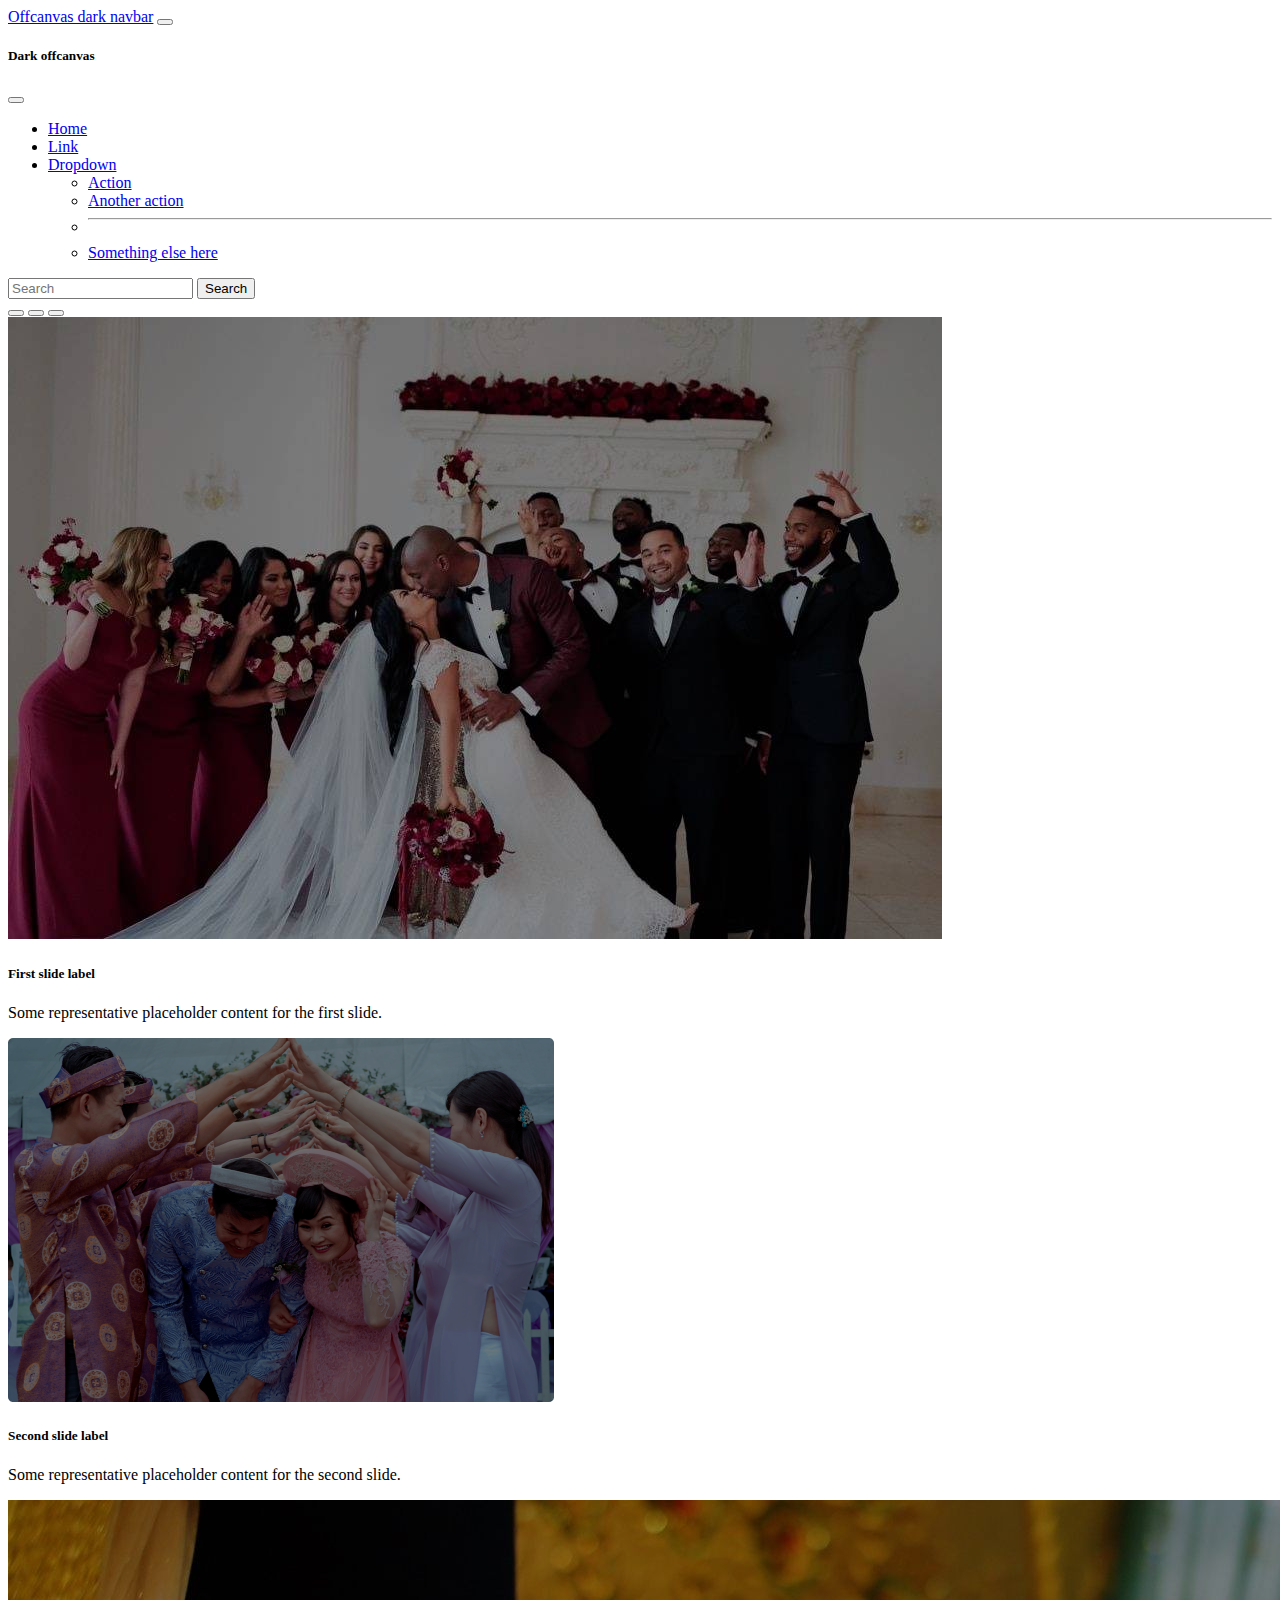
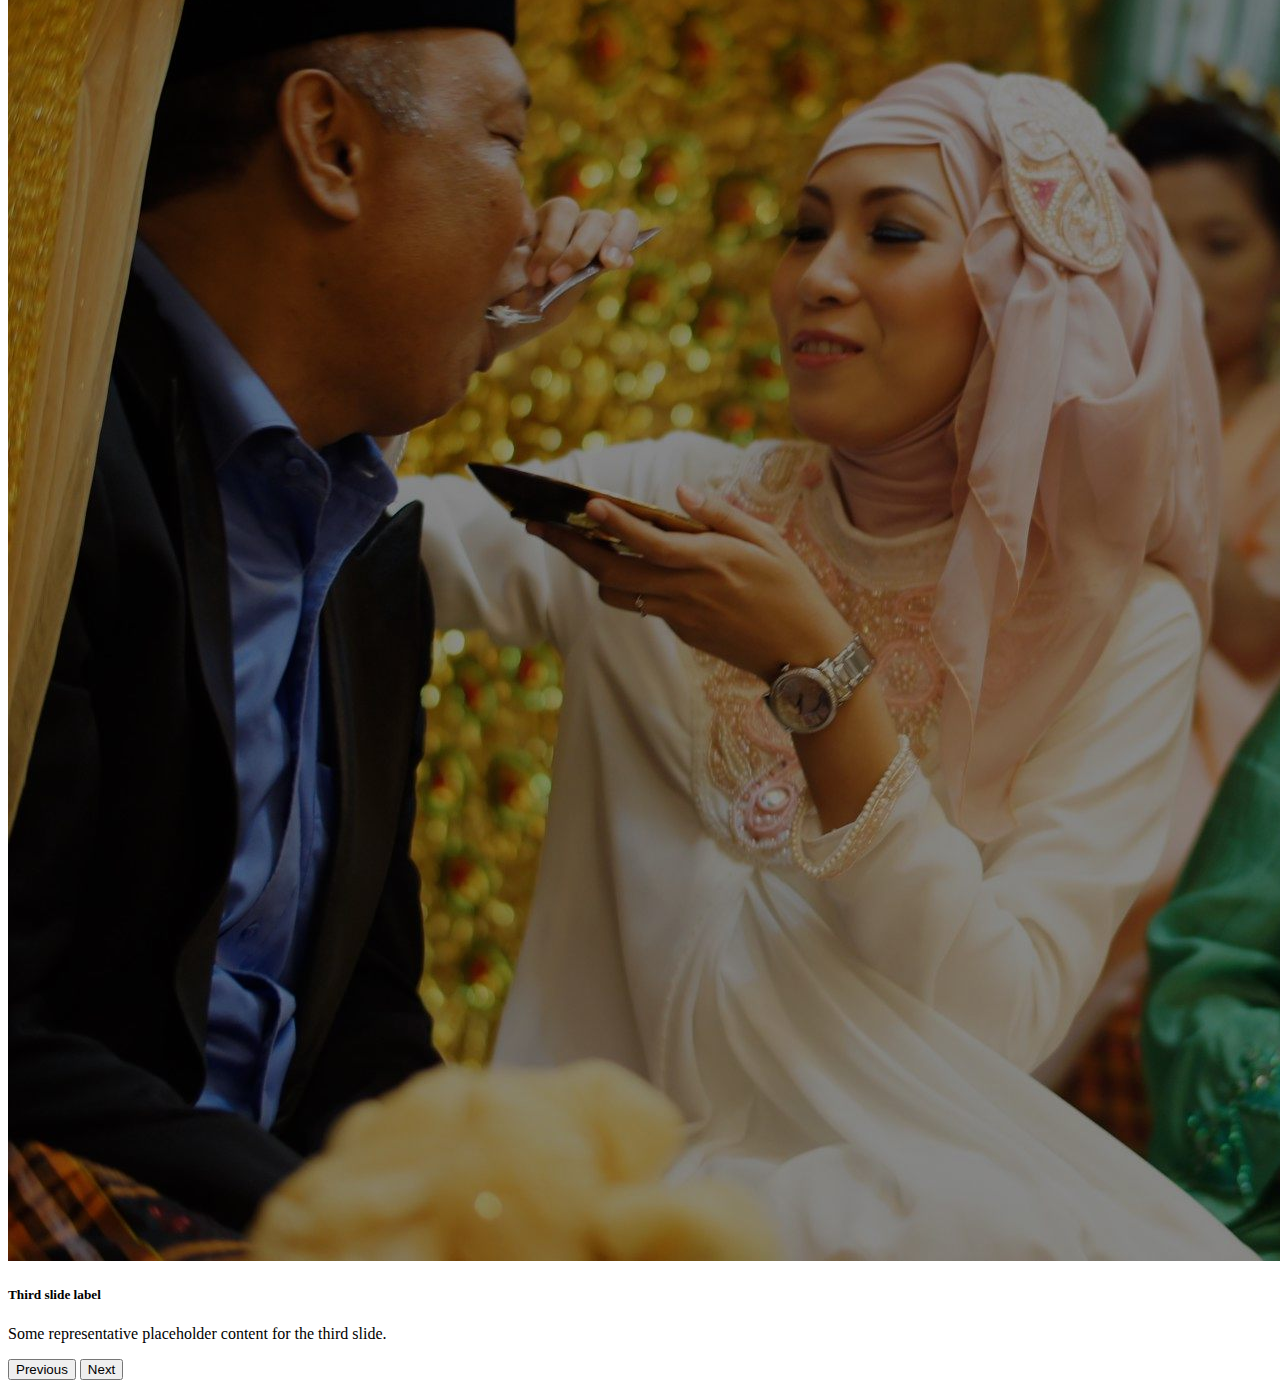
==== index.html @ baf320ae "changed image exposure and added carousel" ====
<!DOCTYPE html>
<html lang="en">
<head>
    <meta charset="UTF-8">
    <meta http-equiv="X-UA-Compatible" content="IE=edge">
    <meta name="viewport" content="width=device-width, initial-scale=1.0">
    <title>Title</title>
    <link href="https://cdn.jsdelivr.net/npm/bootstrap@5.3.0-alpha1/dist/css/bootstrap.min.css" rel="stylesheet" integrity="sha384-GLhlTQ8iRABdZLl6O3oVMWSktQOp6b7In1Zl3/Jr59b6EGGoI1aFkw7cmDA6j6gD" crossorigin="anonymous">
</head>
<body>
    <header>
        <nav class="navbar navbar-dark bg-dark fixed-top">
            <div class="container-fluid">
              <a class="navbar-brand" href="#">Offcanvas dark navbar</a>
              <button class="navbar-toggler" type="button" data-bs-toggle="offcanvas" data-bs-target="#offcanvasDarkNavbar" aria-controls="offcanvasDarkNavbar">
                <span class="navbar-toggler-icon"></span>
              </button>
              <div class="offcanvas offcanvas-end text-bg-dark" tabindex="-1" id="offcanvasDarkNavbar" aria-labelledby="offcanvasDarkNavbarLabel">
                <div class="offcanvas-header">
                  <h5 class="offcanvas-title" id="offcanvasDarkNavbarLabel">Dark offcanvas</h5>
                  <button type="button" class="btn-close btn-close-white" data-bs-dismiss="offcanvas" aria-label="Close"></button>
                </div>
                <div class="offcanvas-body">
                  <ul class="navbar-nav justify-content-end flex-grow-1 pe-3">
                    <li class="nav-item">
                      <a class="nav-link active" aria-current="page" href="#">Home</a>
                    </li>
                    <li class="nav-item">
                      <a class="nav-link" href="#">Link</a>
                    </li>
                    <li class="nav-item dropdown">
                      <a class="nav-link dropdown-toggle" href="#" role="button" data-bs-toggle="dropdown" aria-expanded="false">
                        Dropdown
                      </a>
                      <ul class="dropdown-menu dropdown-menu-dark">
                        <li><a class="dropdown-item" href="#">Action</a></li>
                        <li><a class="dropdown-item" href="#">Another action</a></li>
                        <li>
                          <hr class="dropdown-divider">
                        </li>
                        <li><a class="dropdown-item" href="#">Something else here</a></li>
                      </ul>
                    </li>
                  </ul>
                  <form class="d-flex mt-3" role="search">
                    <input class="form-control me-2" type="search" placeholder="Search" aria-label="Search">
                    <button class="btn btn-success" type="submit">Search</button>
                  </form>
                </div>
              </div>
            </div>
        </nav>
        <div id="carouselExampleDark" class="carousel carousel-dark slide">
            <div class="carousel-indicators">
              <button type="button" data-bs-target="#carouselExampleDark" data-bs-slide-to="0" class="active" aria-current="true" aria-label="Slide 1"></button>
              <button type="button" data-bs-target="#carouselExampleDark" data-bs-slide-to="1" aria-label="Slide 2"></button>
              <button type="button" data-bs-target="#carouselExampleDark" data-bs-slide-to="2" aria-label="Slide 3"></button>
            </div>
            <div class="carousel-inner">
              <div class="carousel-item active" data-bs-interval="10000">
                <img src="images/weddings/western.jpeg" class="d-block w-100" alt="...">
                <div class="carousel-caption d-none d-md-block">
                  <h5>First slide label</h5>
                  <p>Some representative placeholder content for the first slide.</p>
                </div>
              </div>
              <div class="carousel-item" data-bs-interval="2000">
                <img src="images/weddings/eastern.png" class="d-block w-100" alt="...">
                <div class="carousel-caption d-none d-md-block">
                  <h5>Second slide label</h5>
                  <p>Some representative placeholder content for the second slide.</p>
                </div>
              </div>
              <div class="carousel-item">
                <img src="images/weddings/muslim.jpeg" class="d-block w-100" alt="...">
                <div class="carousel-caption d-none d-md-block">
                  <h5>Third slide label</h5>
                  <p>Some representative placeholder content for the third slide.</p>
                </div>
              </div>
            </div>
            <button class="carousel-control-prev" type="button" data-bs-target="#carouselExampleDark" data-bs-slide="prev">
              <span class="carousel-control-prev-icon" aria-hidden="true"></span>
              <span class="visually-hidden">Previous</span>
            </button>
            <button class="carousel-control-next" type="button" data-bs-target="#carouselExampleDark" data-bs-slide="next">
              <span class="carousel-control-next-icon" aria-hidden="true"></span>
              <span class="visually-hidden">Next</span>
            </button>
        </div>
    </header>
    <script src="https://cdn.jsdelivr.net/npm/bootstrap@5.3.0-alpha1/dist/js/bootstrap.bundle.min.js" integrity="sha384-w76AqPfDkMBDXo30jS1Sgez6pr3x5MlQ1ZAGC+nuZB+EYdgRZgiwxhTBTkF7CXvN" crossorigin="anonymous"></script>
</body>
</html>
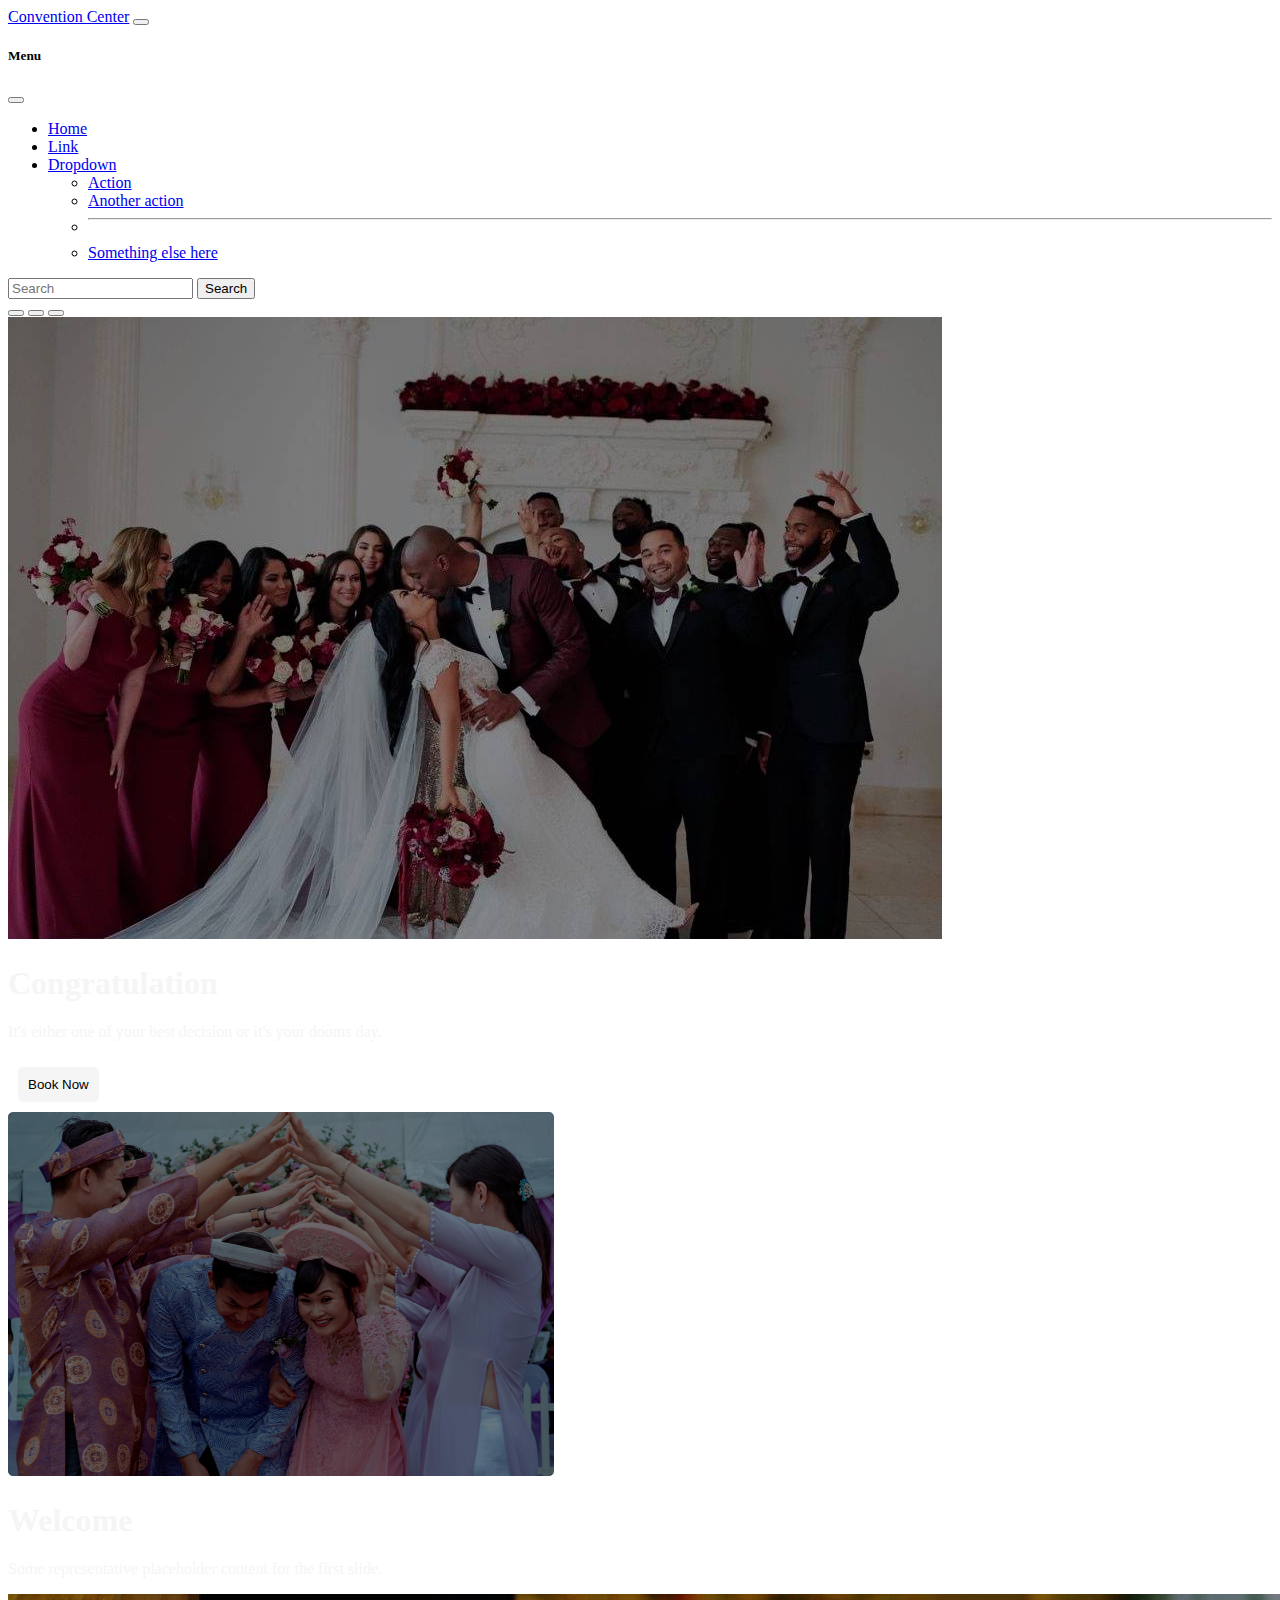
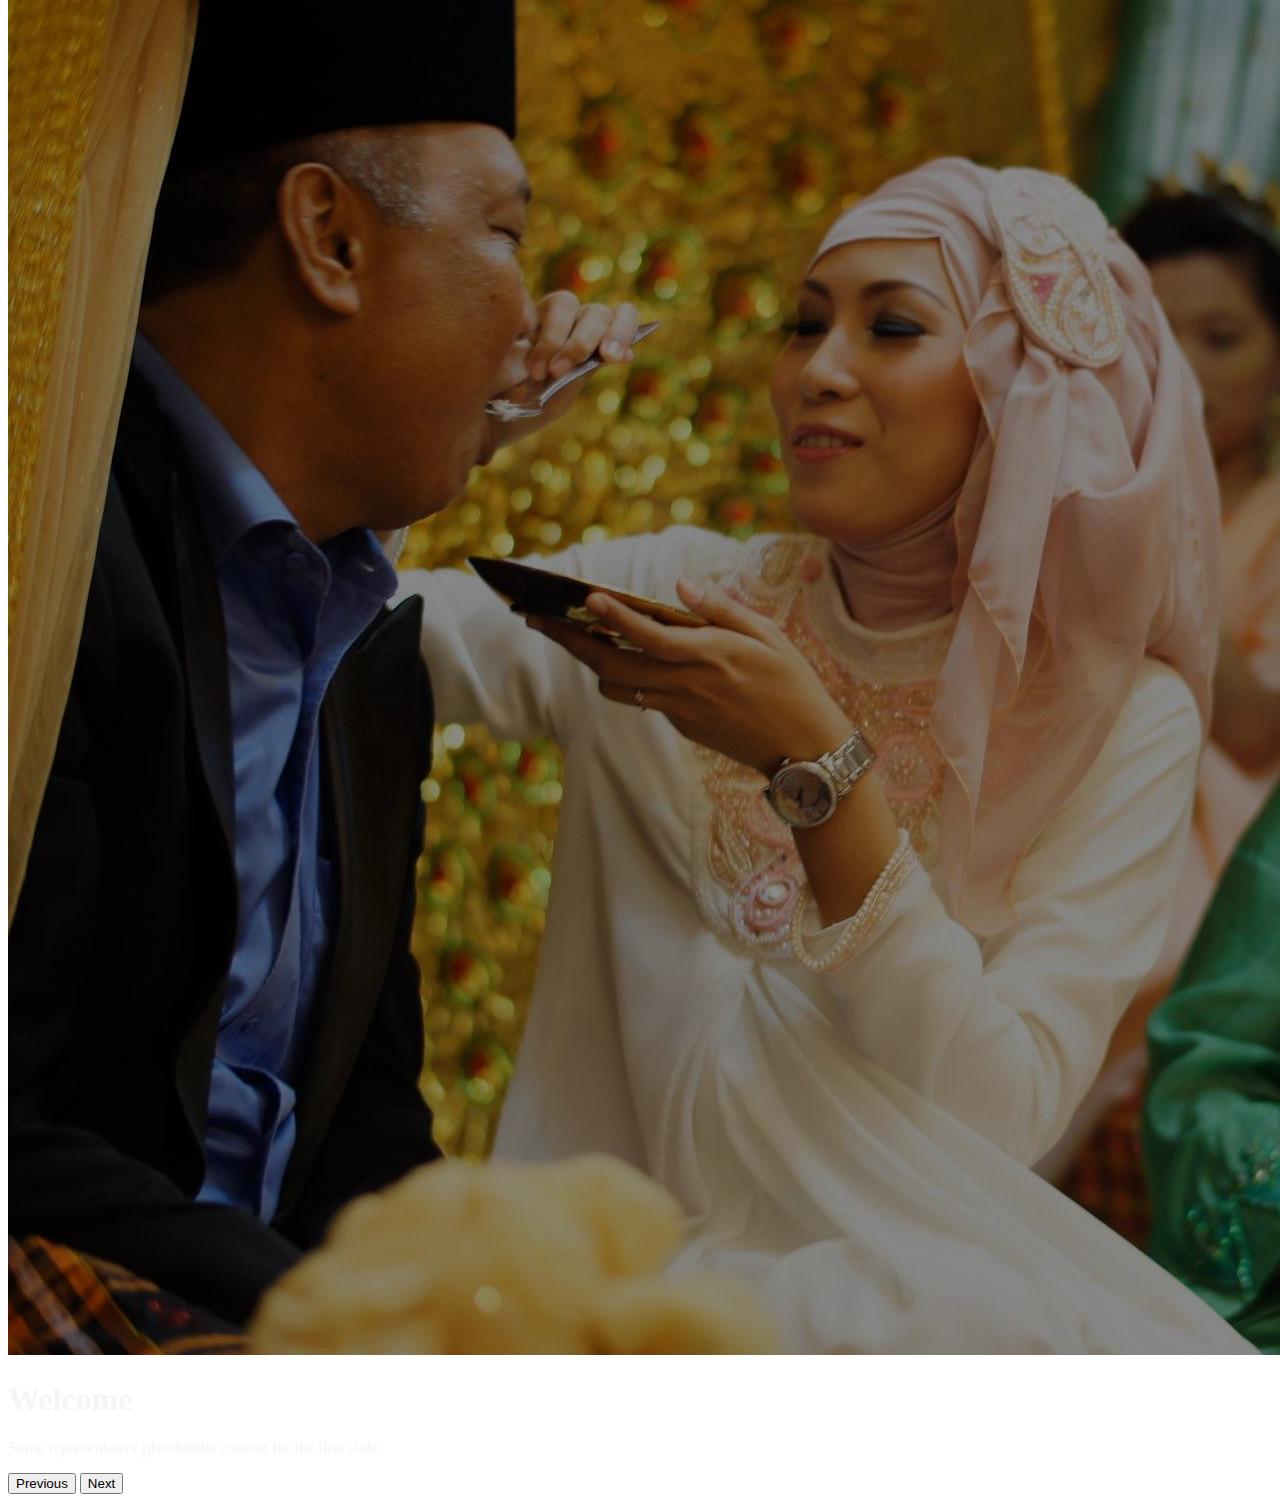
==== commit 0a173dba: "header done" ====
--- a/index.html
+++ b/index.html
@@ -6,18 +6,19 @@
     <meta name="viewport" content="width=device-width, initial-scale=1.0">
     <title>Title</title>
     <link href="https://cdn.jsdelivr.net/npm/bootstrap@5.3.0-alpha1/dist/css/bootstrap.min.css" rel="stylesheet" integrity="sha384-GLhlTQ8iRABdZLl6O3oVMWSktQOp6b7In1Zl3/Jr59b6EGGoI1aFkw7cmDA6j6gD" crossorigin="anonymous">
+    <link rel="stylesheet" href="style/style.css">
 </head>
 <body>
     <header>
         <nav class="navbar navbar-dark bg-dark fixed-top">
             <div class="container-fluid">
-              <a class="navbar-brand" href="#">Offcanvas dark navbar</a>
+              <a class="navbar-brand" href="#">Convention Center</a>
               <button class="navbar-toggler" type="button" data-bs-toggle="offcanvas" data-bs-target="#offcanvasDarkNavbar" aria-controls="offcanvasDarkNavbar">
                 <span class="navbar-toggler-icon"></span>
               </button>
               <div class="offcanvas offcanvas-end text-bg-dark" tabindex="-1" id="offcanvasDarkNavbar" aria-labelledby="offcanvasDarkNavbarLabel">
                 <div class="offcanvas-header">
-                  <h5 class="offcanvas-title" id="offcanvasDarkNavbarLabel">Dark offcanvas</h5>
+                  <h5 class="offcanvas-title" id="offcanvasDarkNavbarLabel">Menu</h5>
                   <button type="button" class="btn-close btn-close-white" data-bs-dismiss="offcanvas" aria-label="Close"></button>
                 </div>
                 <div class="offcanvas-body">
@@ -60,22 +61,23 @@
               <div class="carousel-item active" data-bs-interval="10000">
                 <img src="images/weddings/western.jpeg" class="d-block w-100" alt="...">
                 <div class="carousel-caption d-none d-md-block">
-                  <h5>First slide label</h5>
-                  <p>Some representative placeholder content for the first slide.</p>
+                    <h1><span class="carousel-writing">Congratulation</span></h1>
+                    <p><span class="carousel-writing">It's either one of your best decision or it's your dooms day.</span> </p>
+                    <button class="carousel-button">Book Now</button>
                 </div>
               </div>
               <div class="carousel-item" data-bs-interval="2000">
                 <img src="images/weddings/eastern.png" class="d-block w-100" alt="...">
                 <div class="carousel-caption d-none d-md-block">
-                  <h5>Second slide label</h5>
-                  <p>Some representative placeholder content for the second slide.</p>
+                    <h1><span class="carousel-writing">Welcome</span></h1>
+                    <p><span class="carousel-writing">Some representative placeholder content for the first slide.</span> </p>
                 </div>
               </div>
               <div class="carousel-item">
                 <img src="images/weddings/muslim.jpeg" class="d-block w-100" alt="...">
                 <div class="carousel-caption d-none d-md-block">
-                  <h5>Third slide label</h5>
-                  <p>Some representative placeholder content for the third slide.</p>
+                    <h1><span class="carousel-writing">Welcome</span></h1>
+                    <p><span class="carousel-writing">Some representative placeholder content for the first slide.</span> </p>
                 </div>
               </div>
             </div>
--- a/style/style.css
+++ b/style/style.css
@@ -0,0 +1,10 @@
+.carousel-writing{
+    color: whitesmoke;
+}
+.carousel-button{
+    border-radius: 5px;
+    padding: 5px;
+    margin: 10px;
+    background-color: whitesmoke;
+    border: 5px solid whitesmoke;
+}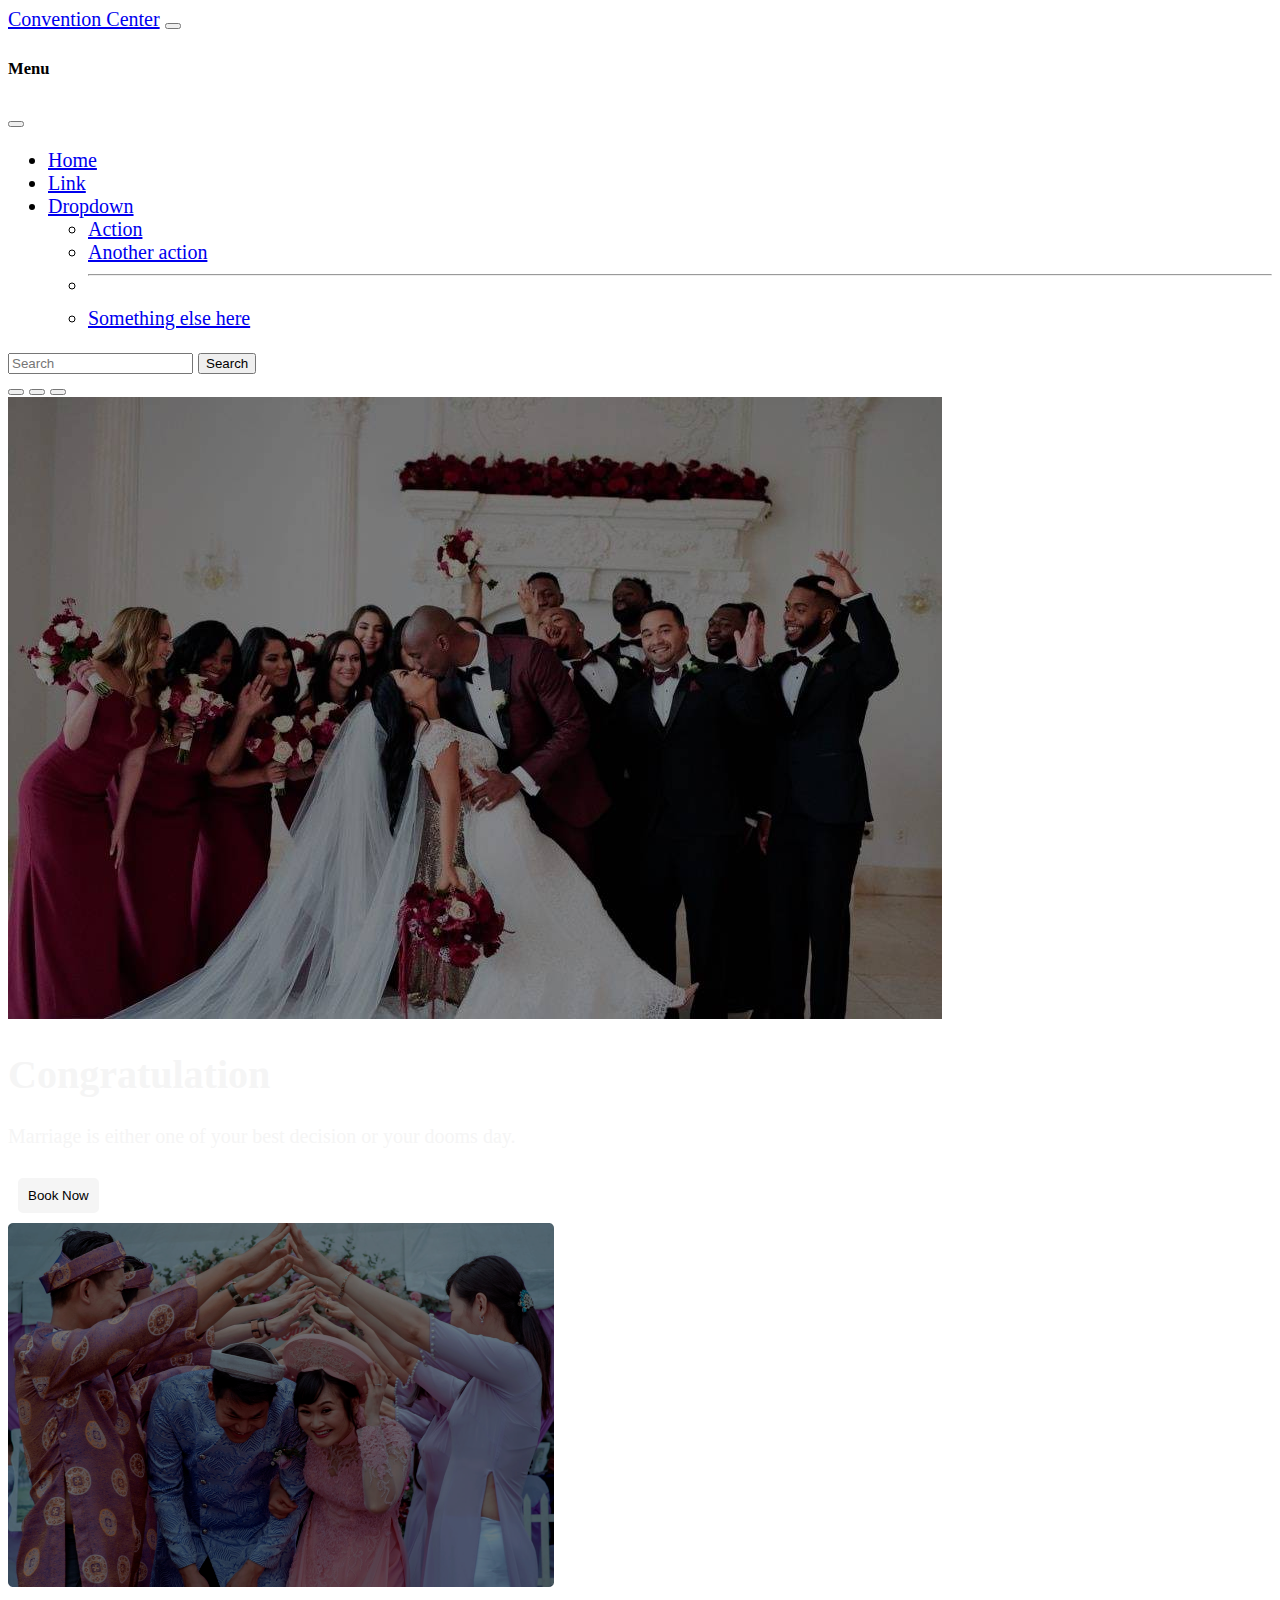
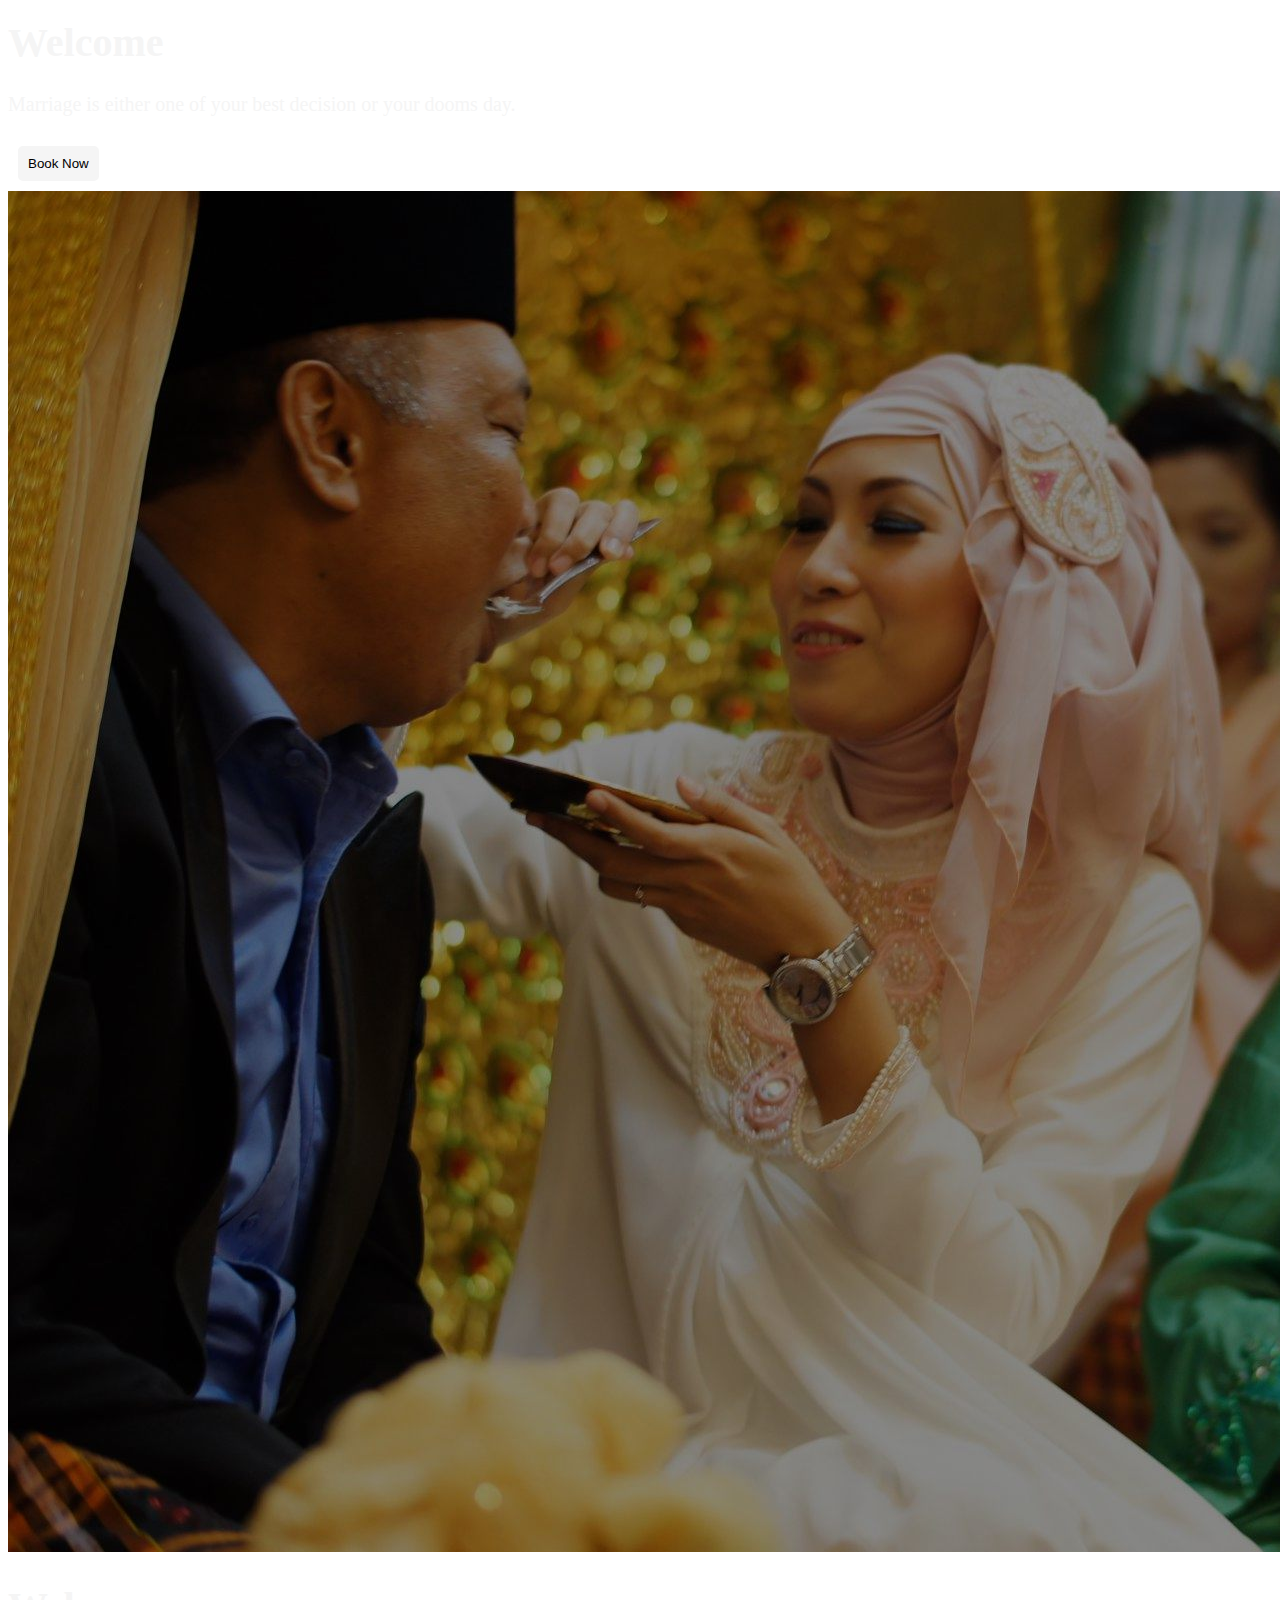
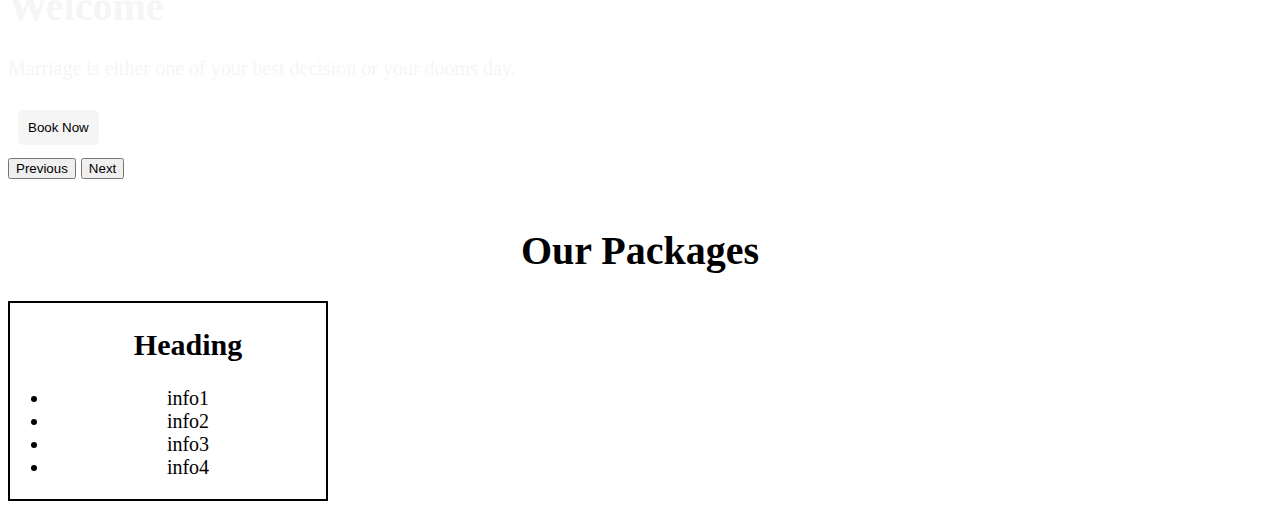
==== commit ab815ef8: "second section" ====
--- a/index.html
+++ b/index.html
@@ -7,7 +7,13 @@
     <title>Title</title>
     <link href="https://cdn.jsdelivr.net/npm/bootstrap@5.3.0-alpha1/dist/css/bootstrap.min.css" rel="stylesheet" integrity="sha384-GLhlTQ8iRABdZLl6O3oVMWSktQOp6b7In1Zl3/Jr59b6EGGoI1aFkw7cmDA6j6gD" crossorigin="anonymous">
     <link rel="stylesheet" href="style/style.css">
+    <!--fonts-->
+    <link rel="preconnect" href="https://fonts.googleapis.com">
+    <link rel="preconnect" href="https://fonts.gstatic.com" crossorigin>
+    <link href="https://fonts.googleapis.com/css2?family=Kalam&display=swap" rel="stylesheet">
 </head>
+
+<!-- web starts -->
 <body>
     <header>
         <nav class="navbar navbar-dark bg-dark fixed-top">
@@ -62,7 +68,7 @@
                 <img src="images/weddings/western.jpeg" class="d-block w-100" alt="...">
                 <div class="carousel-caption d-none d-md-block">
                     <h1><span class="carousel-writing">Congratulation</span></h1>
-                    <p><span class="carousel-writing">It's either one of your best decision or it's your dooms day.</span> </p>
+                    <p><span class="carousel-writing">Marriage is either one of your best decision or your dooms day.</span> </p>
                     <button class="carousel-button">Book Now</button>
                 </div>
               </div>
@@ -70,14 +76,16 @@
                 <img src="images/weddings/eastern.png" class="d-block w-100" alt="...">
                 <div class="carousel-caption d-none d-md-block">
                     <h1><span class="carousel-writing">Welcome</span></h1>
-                    <p><span class="carousel-writing">Some representative placeholder content for the first slide.</span> </p>
+                    <p><span class="carousel-writing">Marriage is either one of your best decision or your dooms day.</span> </p>
+                    <button class="carousel-button">Book Now</button>
                 </div>
               </div>
               <div class="carousel-item">
                 <img src="images/weddings/muslim.jpeg" class="d-block w-100" alt="...">
                 <div class="carousel-caption d-none d-md-block">
                     <h1><span class="carousel-writing">Welcome</span></h1>
-                    <p><span class="carousel-writing">Some representative placeholder content for the first slide.</span> </p>
+                    <p><span class="carousel-writing">Marriage is either one of your best decision or your dooms day.</span> </p>
+                    <button class="carousel-button">Book Now</button>
                 </div>
               </div>
             </div>
@@ -91,6 +99,21 @@
             </button>
         </div>
     </header>
+    <main>
+        <section> <!-- cards of those pricing-->
+            <h1 class="sec-heading">Our Packages</h1>
+            <div class="pricing">
+                <ul>
+                    <h2>Heading</h2>
+                    <li>info1</li>
+                    <li>info2</li>
+                    <li>info3</li>
+                    <li>info4</li>
+                </ul>
+
+            </div>
+        </section>
+    </main>
     <script src="https://cdn.jsdelivr.net/npm/bootstrap@5.3.0-alpha1/dist/js/bootstrap.bundle.min.js" integrity="sha384-w76AqPfDkMBDXo30jS1Sgez6pr3x5MlQ1ZAGC+nuZB+EYdgRZgiwxhTBTkF7CXvN" crossorigin="anonymous"></script>
 </body>
 </html>--- a/style/style.css
+++ b/style/style.css
@@ -1,3 +1,7 @@
+body{
+    font-family: 'Cinzel', serif;
+    font-size: 20px;
+}
 .carousel-writing{
     color: whitesmoke;
 }
@@ -7,4 +11,19 @@
     margin: 10px;
     background-color: whitesmoke;
     border: 5px solid whitesmoke;
+}
+
+/* header done */
+.sec-heading{
+    text-align: center;
+    margin-top: 48px;
+    font-weight: bold;
+}
+
+.pricing{
+    border: 2px solid black;
+    text-align: center;
+    width: 25%;
+
+    
 }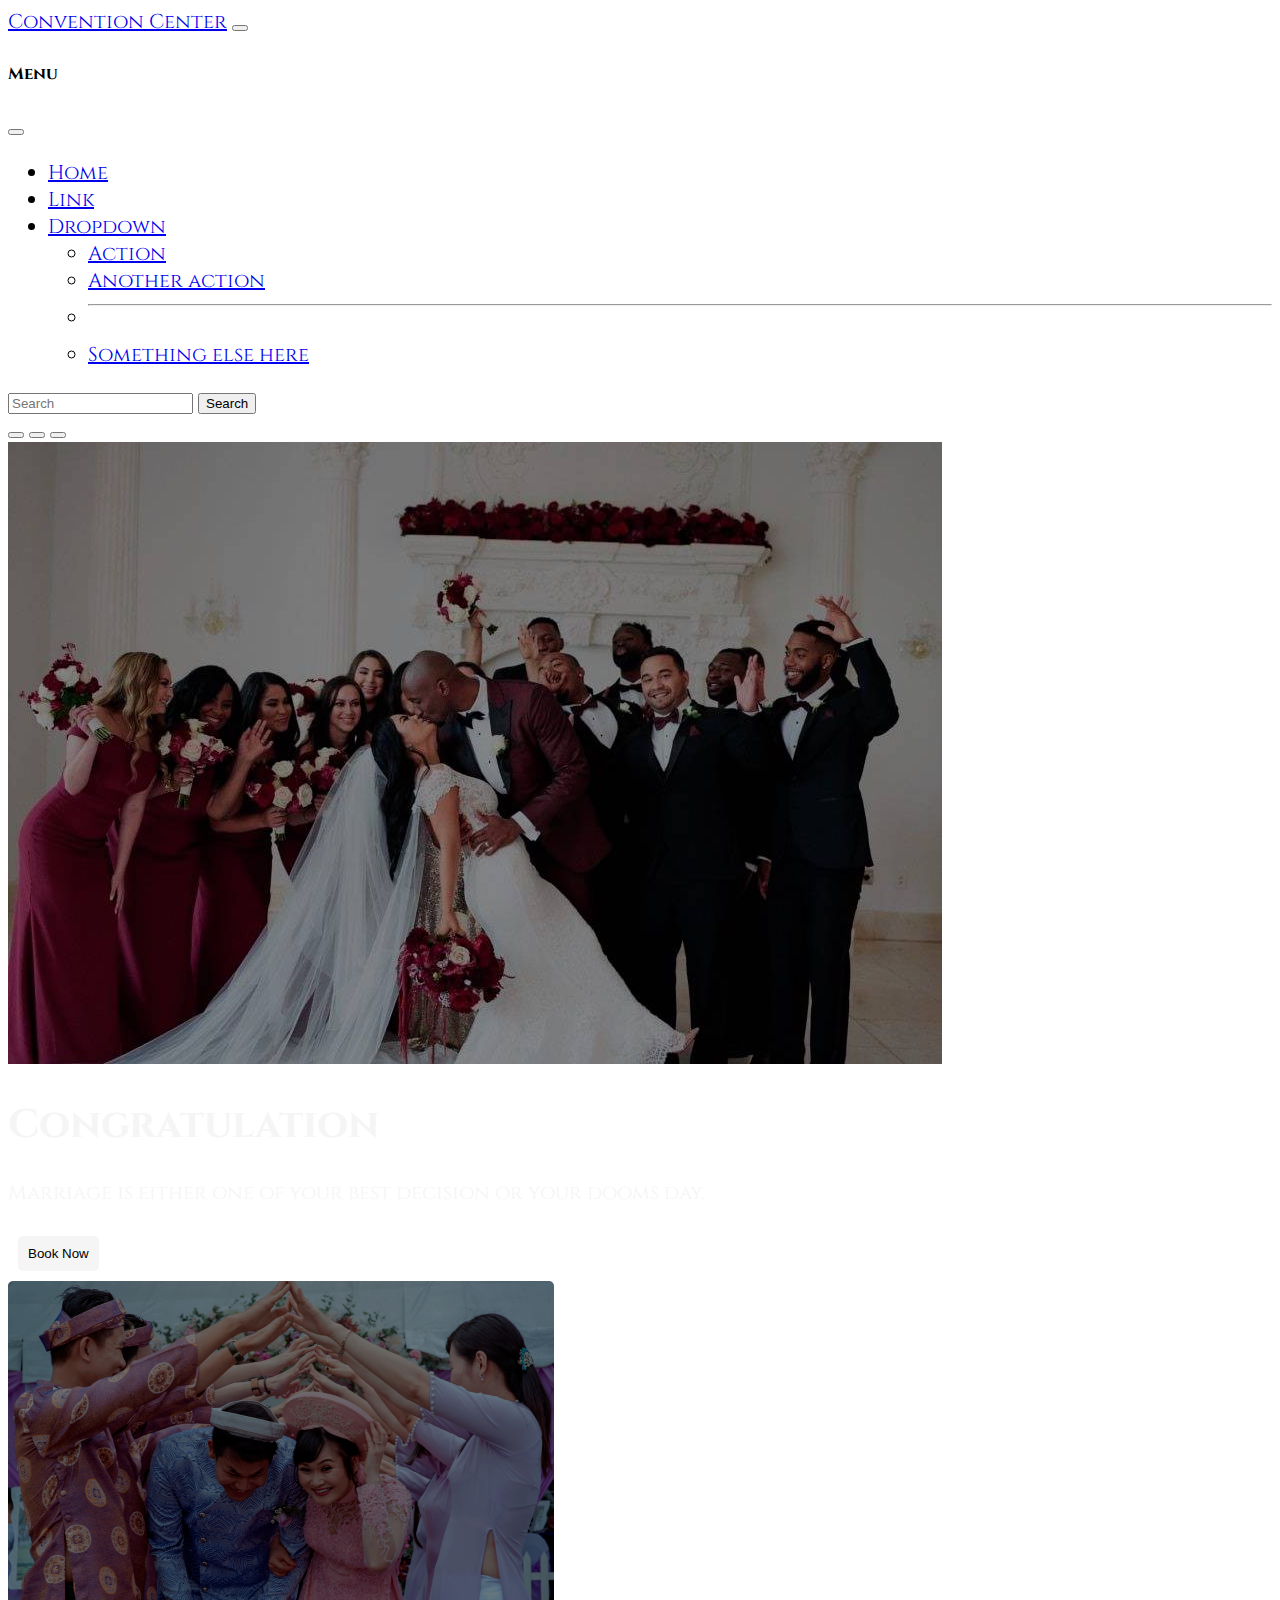
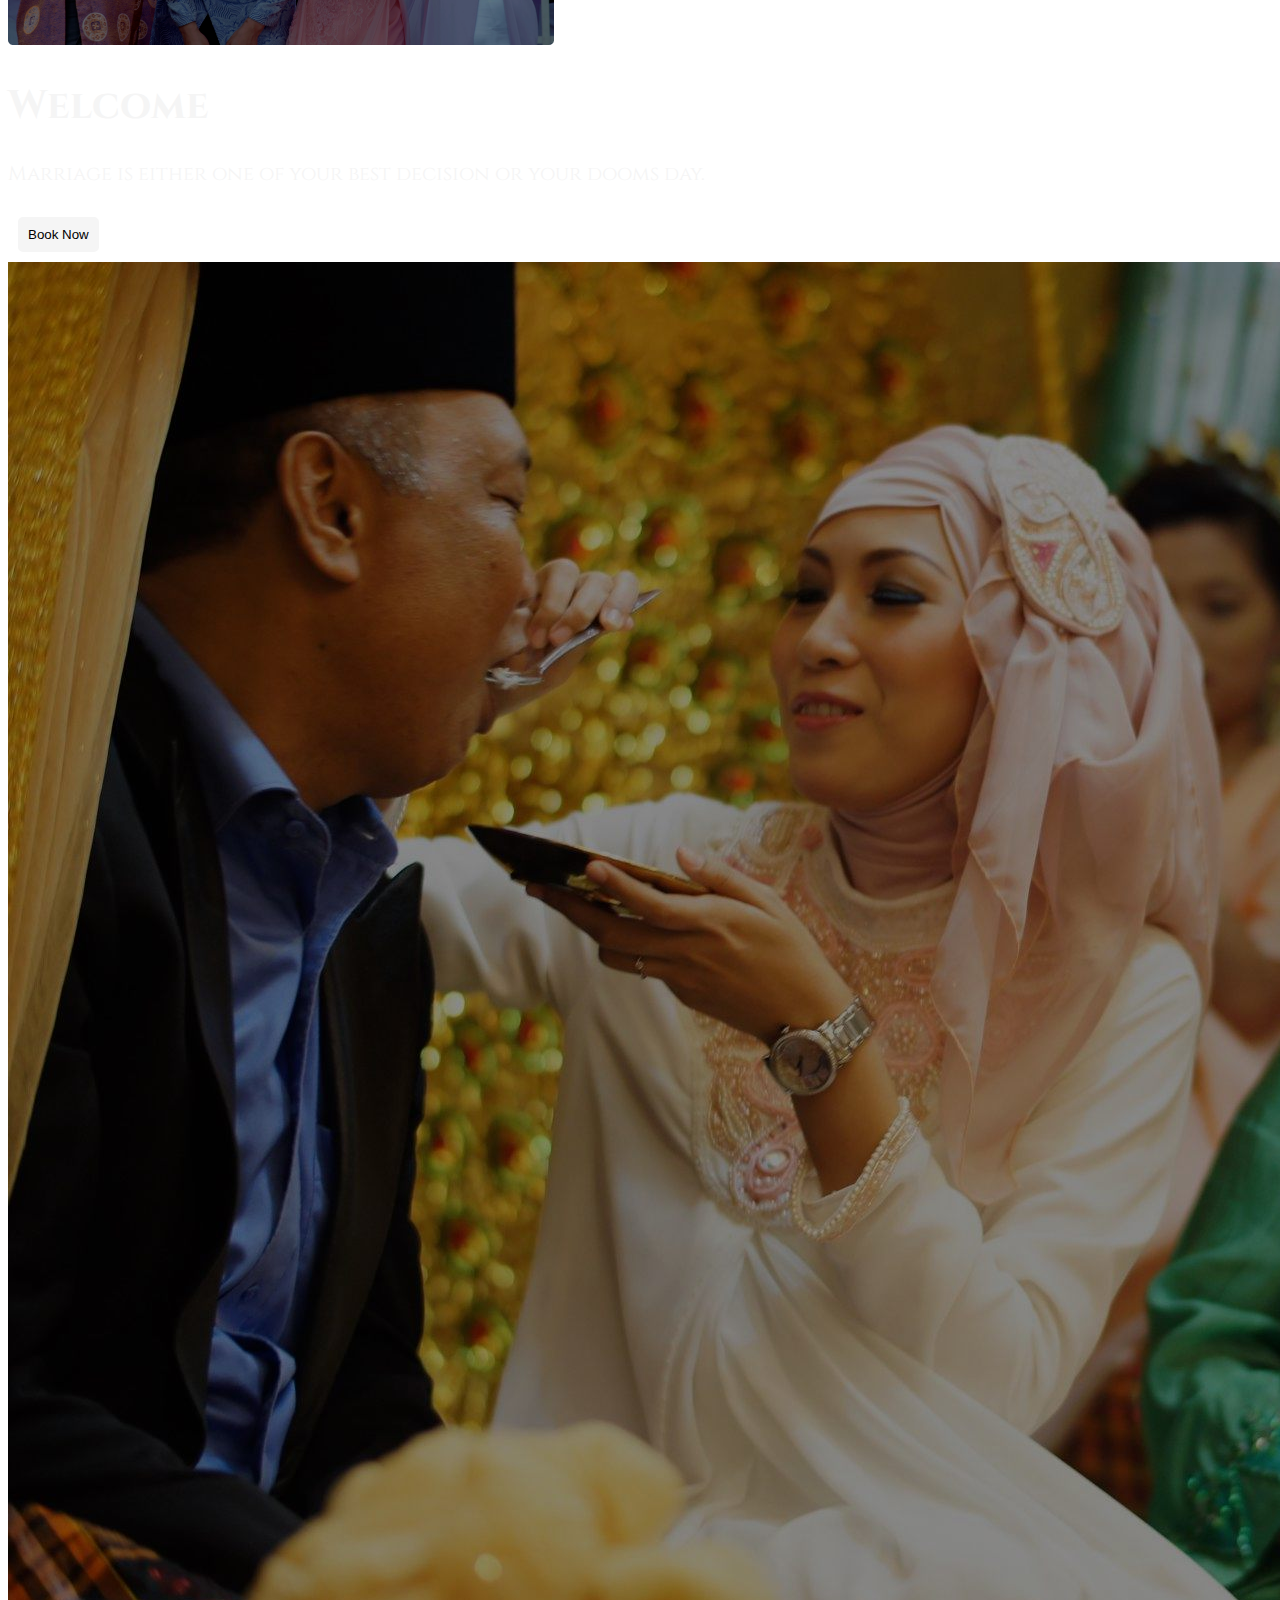
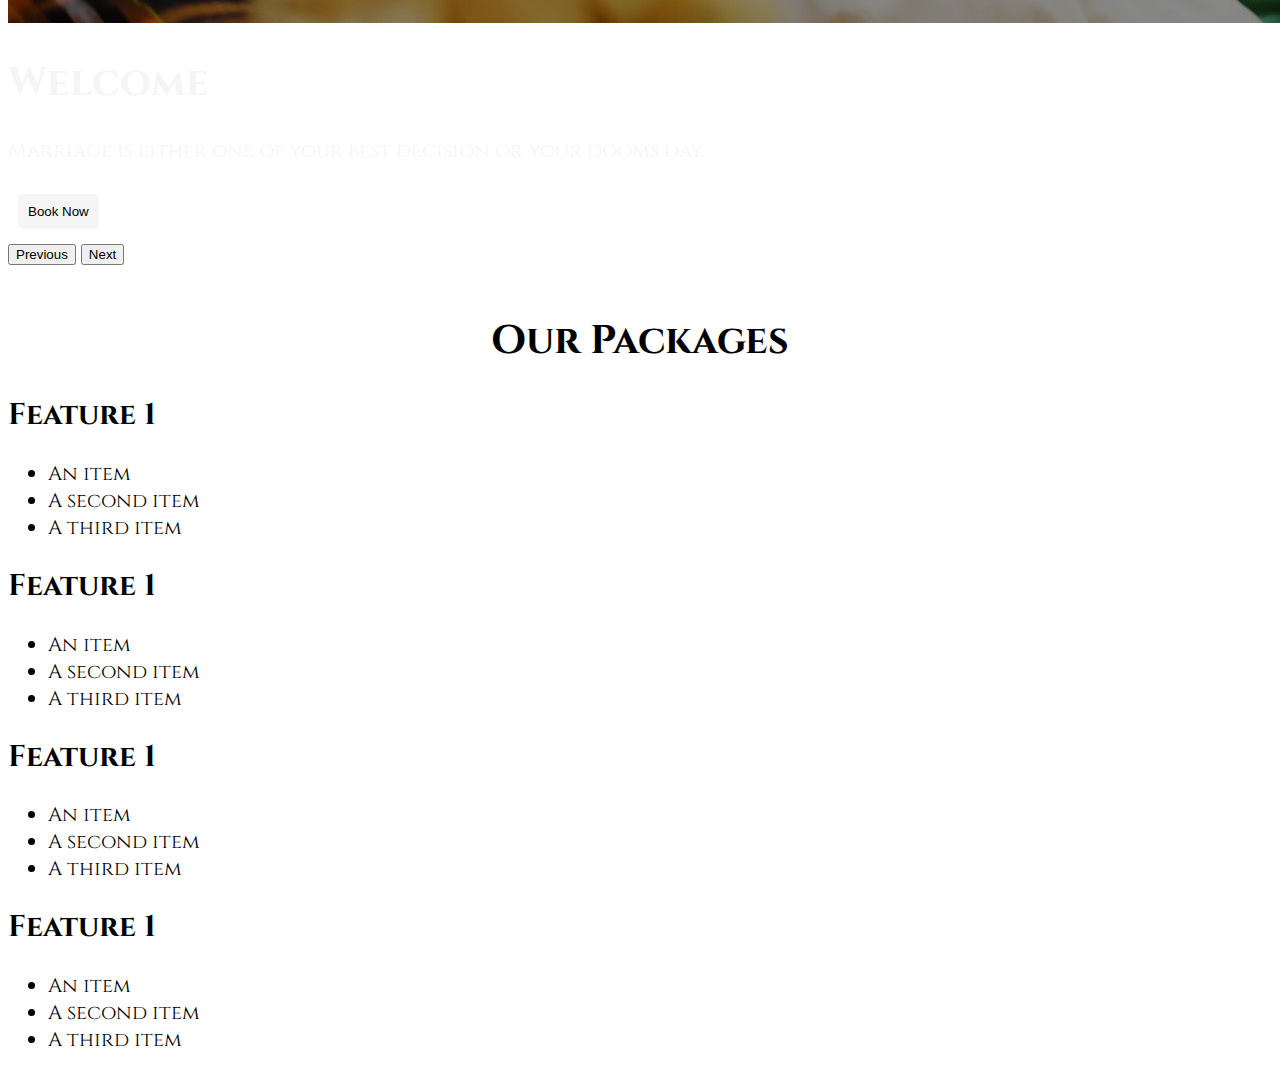
==== commit 5dcf2f35: "still those pricing" ====
--- a/index.html
+++ b/index.html
@@ -10,7 +10,7 @@
     <!--fonts-->
     <link rel="preconnect" href="https://fonts.googleapis.com">
     <link rel="preconnect" href="https://fonts.gstatic.com" crossorigin>
-    <link href="https://fonts.googleapis.com/css2?family=Kalam&display=swap" rel="stylesheet">
+    <link href="https://fonts.googleapis.com/css2?family=Cinzel:wght@500&display=swap" rel="stylesheet">
 </head>
 
 <!-- web starts -->
@@ -57,61 +57,95 @@
               </div>
             </div>
         </nav>
-        <div id="carouselExampleDark" class="carousel carousel-dark slide">
-            <div class="carousel-indicators">
-              <button type="button" data-bs-target="#carouselExampleDark" data-bs-slide-to="0" class="active" aria-current="true" aria-label="Slide 1"></button>
-              <button type="button" data-bs-target="#carouselExampleDark" data-bs-slide-to="1" aria-label="Slide 2"></button>
-              <button type="button" data-bs-target="#carouselExampleDark" data-bs-slide-to="2" aria-label="Slide 3"></button>
+        <section class="moving-pictures">
+            <div id="carouselExampleDark" class="carousel carousel-dark slide">
+                <div class="carousel-indicators">
+                  <button type="button" data-bs-target="#carouselExampleDark" data-bs-slide-to="0" class="active" aria-current="true" aria-label="Slide 1"></button>
+                  <button type="button" data-bs-target="#carouselExampleDark" data-bs-slide-to="1" aria-label="Slide 2"></button>
+                  <button type="button" data-bs-target="#carouselExampleDark" data-bs-slide-to="2" aria-label="Slide 3"></button>
+                </div>
+                <div class="carousel-inner">
+                  <div class="carousel-item active" data-bs-interval="10000">
+                    <img src="images/weddings/western.jpeg" class="d-block w-100" alt="...">
+                    <div class="carousel-caption d-none d-md-block">
+                        <h1><span class="carousel-writing">Congratulation</span></h1>
+                        <p><span class="carousel-writing">Marriage is either one of your best decision or your dooms day.</span> </p>
+                        <button class="carousel-button">Book Now</button>
+                    </div>
+                  </div>
+                  <div class="carousel-item" data-bs-interval="2000">
+                    <img src="images/weddings/eastern.png" class="d-block w-100" alt="...">
+                    <div class="carousel-caption d-none d-md-block">
+                        <h1><span class="carousel-writing">Welcome</span></h1>
+                        <p><span class="carousel-writing">Marriage is either one of your best decision or your dooms day.</span> </p>
+                        <button class="carousel-button">Book Now</button>
+                    </div>
+                  </div>
+                  <div class="carousel-item">
+                    <img src="images/weddings/muslim.jpeg" class="d-block w-100" alt="...">
+                    <div class="carousel-caption d-none d-md-block">
+                        <h1><span class="carousel-writing">Welcome</span></h1>
+                        <p><span class="carousel-writing">Marriage is either one of your best decision or your dooms day.</span> </p>
+                        <button class="carousel-button">Book Now</button>
+                    </div>
+                  </div>
+                </div>
+                <button class="carousel-control-prev" type="button" data-bs-target="#carouselExampleDark" data-bs-slide="prev">
+                  <span class="carousel-control-prev-icon" aria-hidden="true"></span>
+                  <span class="visually-hidden">Previous</span>
+                </button>
+                <button class="carousel-control-next" type="button" data-bs-target="#carouselExampleDark" data-bs-slide="next">
+                  <span class="carousel-control-next-icon" aria-hidden="true"></span>
+                  <span class="visually-hidden">Next</span>
+                </button>
             </div>
-            <div class="carousel-inner">
-              <div class="carousel-item active" data-bs-interval="10000">
-                <img src="images/weddings/western.jpeg" class="d-block w-100" alt="...">
-                <div class="carousel-caption d-none d-md-block">
-                    <h1><span class="carousel-writing">Congratulation</span></h1>
-                    <p><span class="carousel-writing">Marriage is either one of your best decision or your dooms day.</span> </p>
-                    <button class="carousel-button">Book Now</button>
-                </div>
-              </div>
-              <div class="carousel-item" data-bs-interval="2000">
-                <img src="images/weddings/eastern.png" class="d-block w-100" alt="...">
-                <div class="carousel-caption d-none d-md-block">
-                    <h1><span class="carousel-writing">Welcome</span></h1>
-                    <p><span class="carousel-writing">Marriage is either one of your best decision or your dooms day.</span> </p>
-                    <button class="carousel-button">Book Now</button>
-                </div>
-              </div>
-              <div class="carousel-item">
-                <img src="images/weddings/muslim.jpeg" class="d-block w-100" alt="...">
-                <div class="carousel-caption d-none d-md-block">
-                    <h1><span class="carousel-writing">Welcome</span></h1>
-                    <p><span class="carousel-writing">Marriage is either one of your best decision or your dooms day.</span> </p>
-                    <button class="carousel-button">Book Now</button>
-                </div>
-              </div>
-            </div>
-            <button class="carousel-control-prev" type="button" data-bs-target="#carouselExampleDark" data-bs-slide="prev">
-              <span class="carousel-control-prev-icon" aria-hidden="true"></span>
-              <span class="visually-hidden">Previous</span>
-            </button>
-            <button class="carousel-control-next" type="button" data-bs-target="#carouselExampleDark" data-bs-slide="next">
-              <span class="carousel-control-next-icon" aria-hidden="true"></span>
-              <span class="visually-hidden">Next</span>
-            </button>
-        </div>
+        </section>
+
     </header>
     <main>
-        <section> <!-- cards of those pricing-->
-            <h1 class="sec-heading">Our Packages</h1>
-            <div class="pricing">
-                <ul>
-                    <h2>Heading</h2>
-                    <li>info1</li>
-                    <li>info2</li>
-                    <li>info3</li>
-                    <li>info4</li>
+        <h1 class="sec-heading">Our Packages</h1>
+        <section>
+            <div class="card" style="width: 20rem;">
+                <div class="card-header">
+                    <h2>Feature 1</h2>
+                </div>
+                <ul class="list-group list-group-flush">
+                    <li class="list-group-item">An item</li>
+                    <li class="list-group-item">A second item</li>
+                    <li class="list-group-item">A third item</li>
                 </ul>
+            </div>
+            <div class="card" style="width: 20rem;">
+                <div class="card-header">
+                    <h2>Feature 1</h2>
+                </div>
+                <ul class="list-group list-group-flush">
+                    <li class="list-group-item">An item</li>
+                    <li class="list-group-item">A second item</li>
+                    <li class="list-group-item">A third item</li>
+                </ul>
+            </div>
+            <div class="card" style="width: 20rem;">
+                <div class="card-header">
+                    <h2>Feature 1</h2>
+                </div>
+                <ul class="list-group list-group-flush">
+                    <li class="list-group-item">An item</li>
+                    <li class="list-group-item">A second item</li>
+                    <li class="list-group-item">A third item</li>
+                </ul>
+            </div>
+            <div class="card" style="width: 20rem;">
+                <div class="card-header">
+                    <h2>Feature 1</h2>
+                </div>
+                <ul class="list-group list-group-flush">
+                    <li class="list-group-item">An item</li>
+                    <li class="list-group-item">A second item</li>
+                    <li class="list-group-item">A third item</li>
+                </ul>
+            </div>
 
-            </div>
         </section>
     </main>
     <script src="https://cdn.jsdelivr.net/npm/bootstrap@5.3.0-alpha1/dist/js/bootstrap.bundle.min.js" integrity="sha384-w76AqPfDkMBDXo30jS1Sgez6pr3x5MlQ1ZAGC+nuZB+EYdgRZgiwxhTBTkF7CXvN" crossorigin="anonymous"></script>
--- a/style/style.css
+++ b/style/style.css
@@ -1,6 +1,9 @@
 body{
     font-family: 'Cinzel', serif;
     font-size: 20px;
+}
+.moving-pictures{
+
 }
 .carousel-writing{
     color: whitesmoke;
@@ -20,10 +23,7 @@
     font-weight: bold;
 }
 
+
 .pricing{
-    border: 2px solid black;
-    text-align: center;
-    width: 25%;
-
-    
+    background-color: antiquewhite;
 }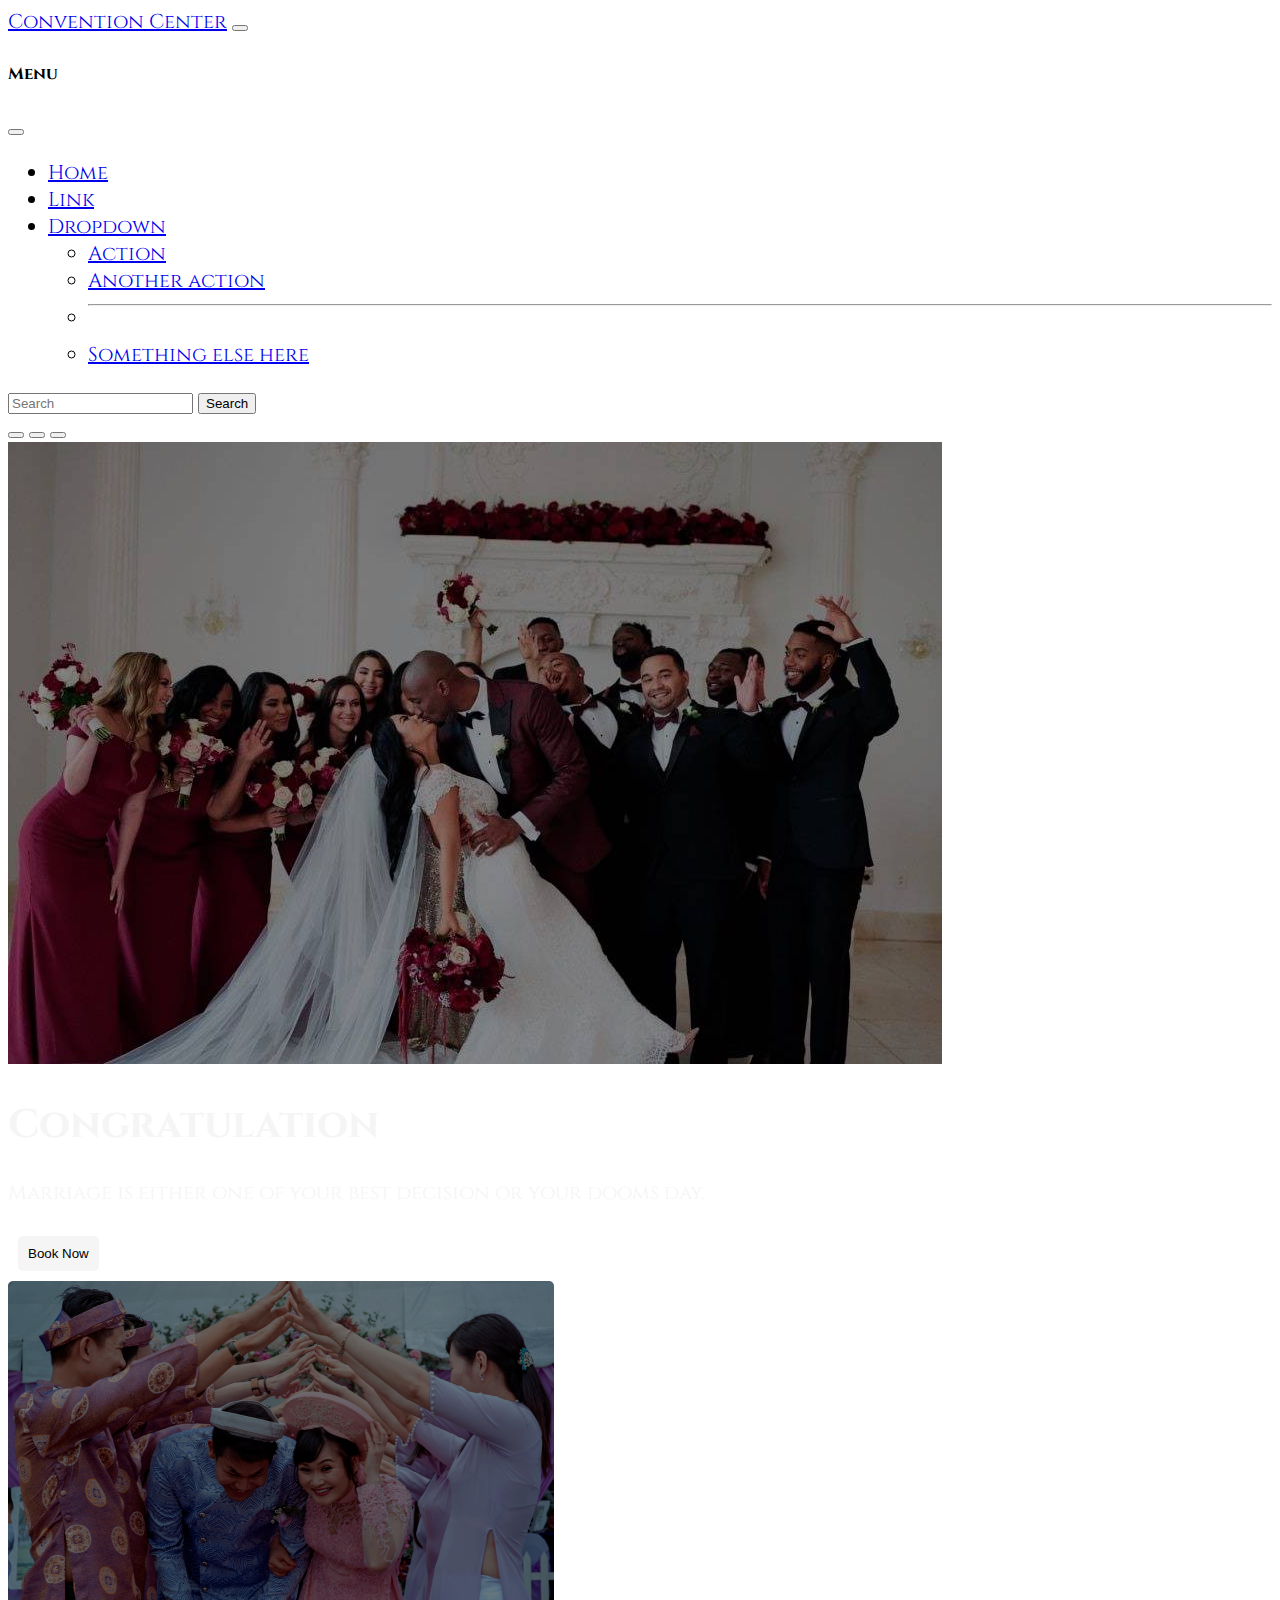
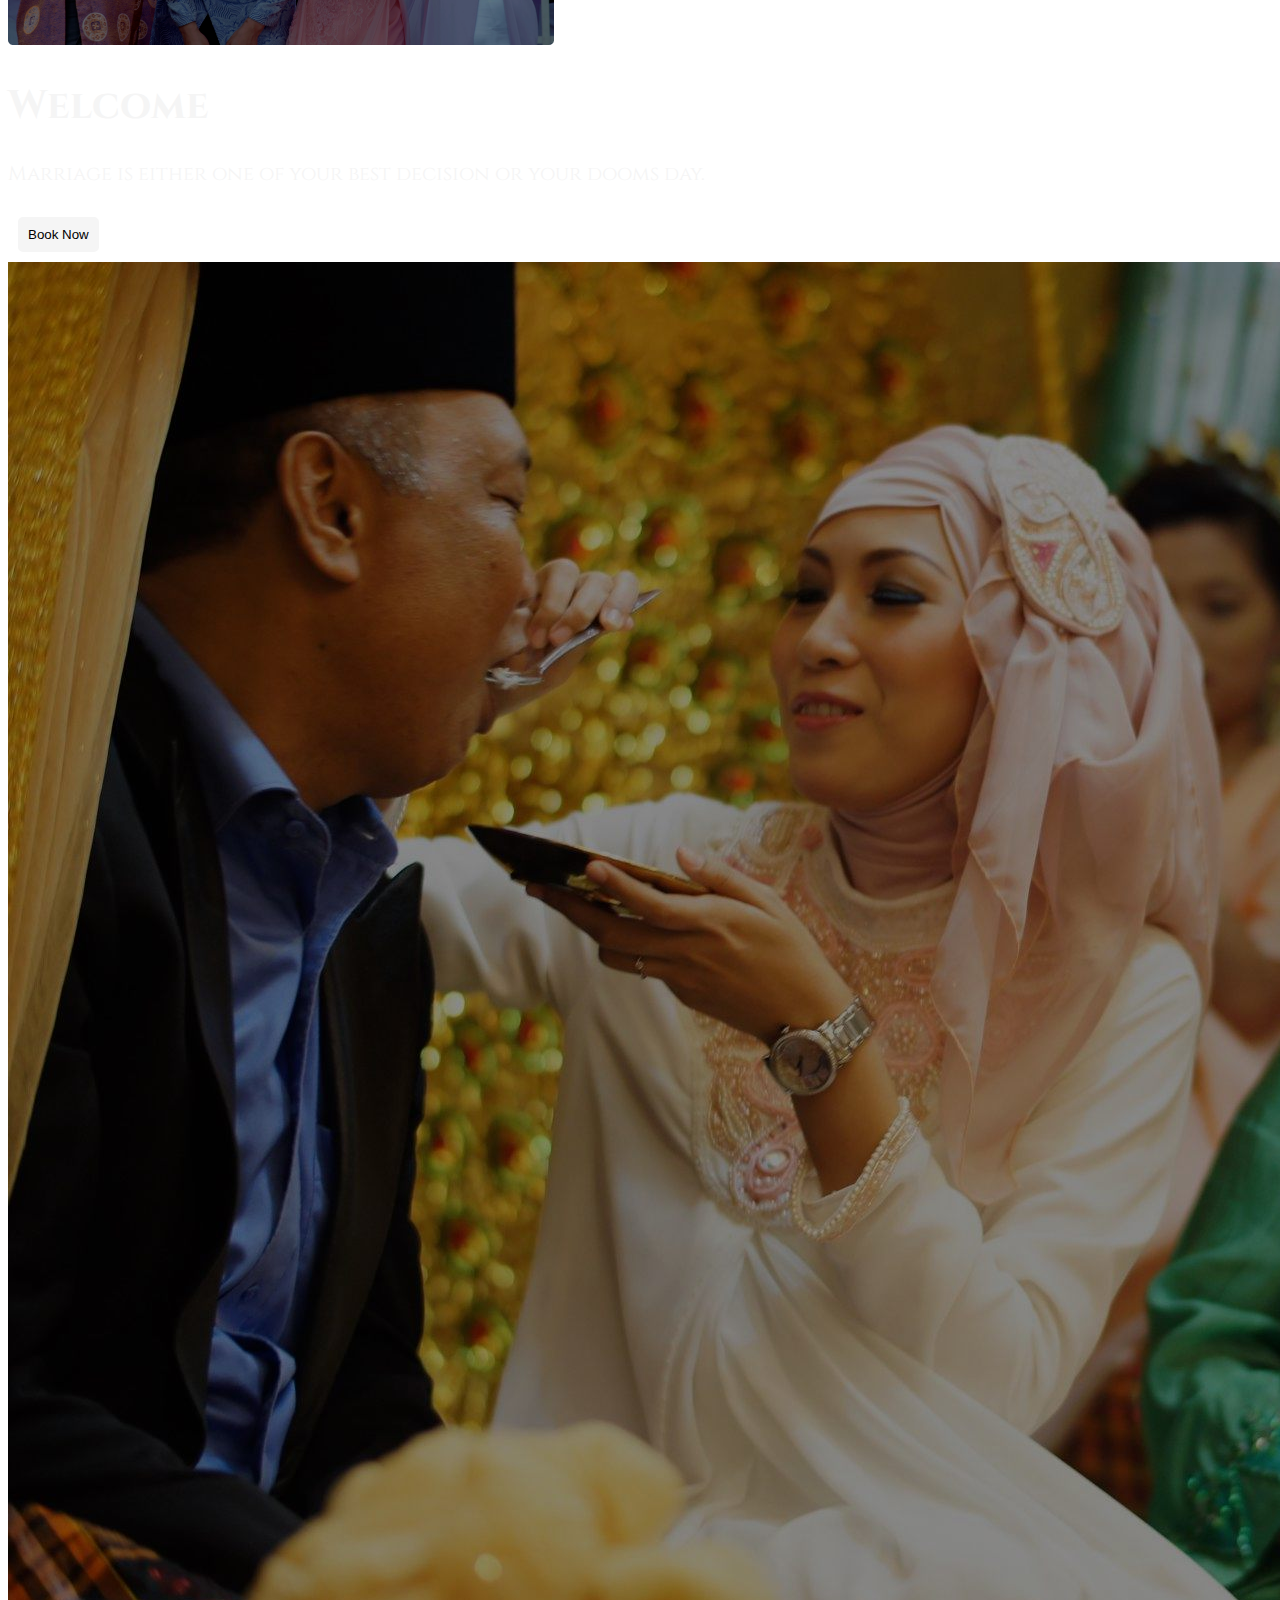
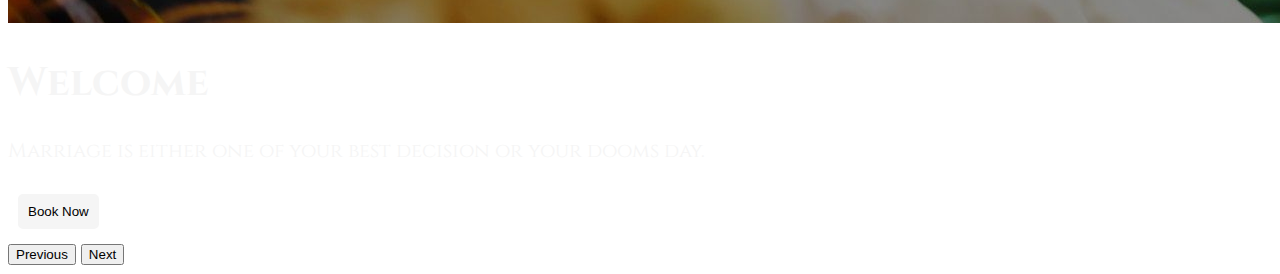
==== commit c3945ca3: "stopping here, doing the grids in a new html file" ====
--- a/index.html
+++ b/index.html
@@ -102,52 +102,7 @@
         </section>
 
     </header>
-    <main>
-        <h1 class="sec-heading">Our Packages</h1>
-        <section>
-            <div class="card" style="width: 20rem;">
-                <div class="card-header">
-                    <h2>Feature 1</h2>
-                </div>
-                <ul class="list-group list-group-flush">
-                    <li class="list-group-item">An item</li>
-                    <li class="list-group-item">A second item</li>
-                    <li class="list-group-item">A third item</li>
-                </ul>
-            </div>
-            <div class="card" style="width: 20rem;">
-                <div class="card-header">
-                    <h2>Feature 1</h2>
-                </div>
-                <ul class="list-group list-group-flush">
-                    <li class="list-group-item">An item</li>
-                    <li class="list-group-item">A second item</li>
-                    <li class="list-group-item">A third item</li>
-                </ul>
-            </div>
-            <div class="card" style="width: 20rem;">
-                <div class="card-header">
-                    <h2>Feature 1</h2>
-                </div>
-                <ul class="list-group list-group-flush">
-                    <li class="list-group-item">An item</li>
-                    <li class="list-group-item">A second item</li>
-                    <li class="list-group-item">A third item</li>
-                </ul>
-            </div>
-            <div class="card" style="width: 20rem;">
-                <div class="card-header">
-                    <h2>Feature 1</h2>
-                </div>
-                <ul class="list-group list-group-flush">
-                    <li class="list-group-item">An item</li>
-                    <li class="list-group-item">A second item</li>
-                    <li class="list-group-item">A third item</li>
-                </ul>
-            </div>
 
-        </section>
-    </main>
     <script src="https://cdn.jsdelivr.net/npm/bootstrap@5.3.0-alpha1/dist/js/bootstrap.bundle.min.js" integrity="sha384-w76AqPfDkMBDXo30jS1Sgez6pr3x5MlQ1ZAGC+nuZB+EYdgRZgiwxhTBTkF7CXvN" crossorigin="anonymous"></script>
 </body>
 </html>--- a/style/style.css
+++ b/style/style.css
@@ -24,6 +24,3 @@
 }
 
 
-.pricing{
-    background-color: antiquewhite;
-}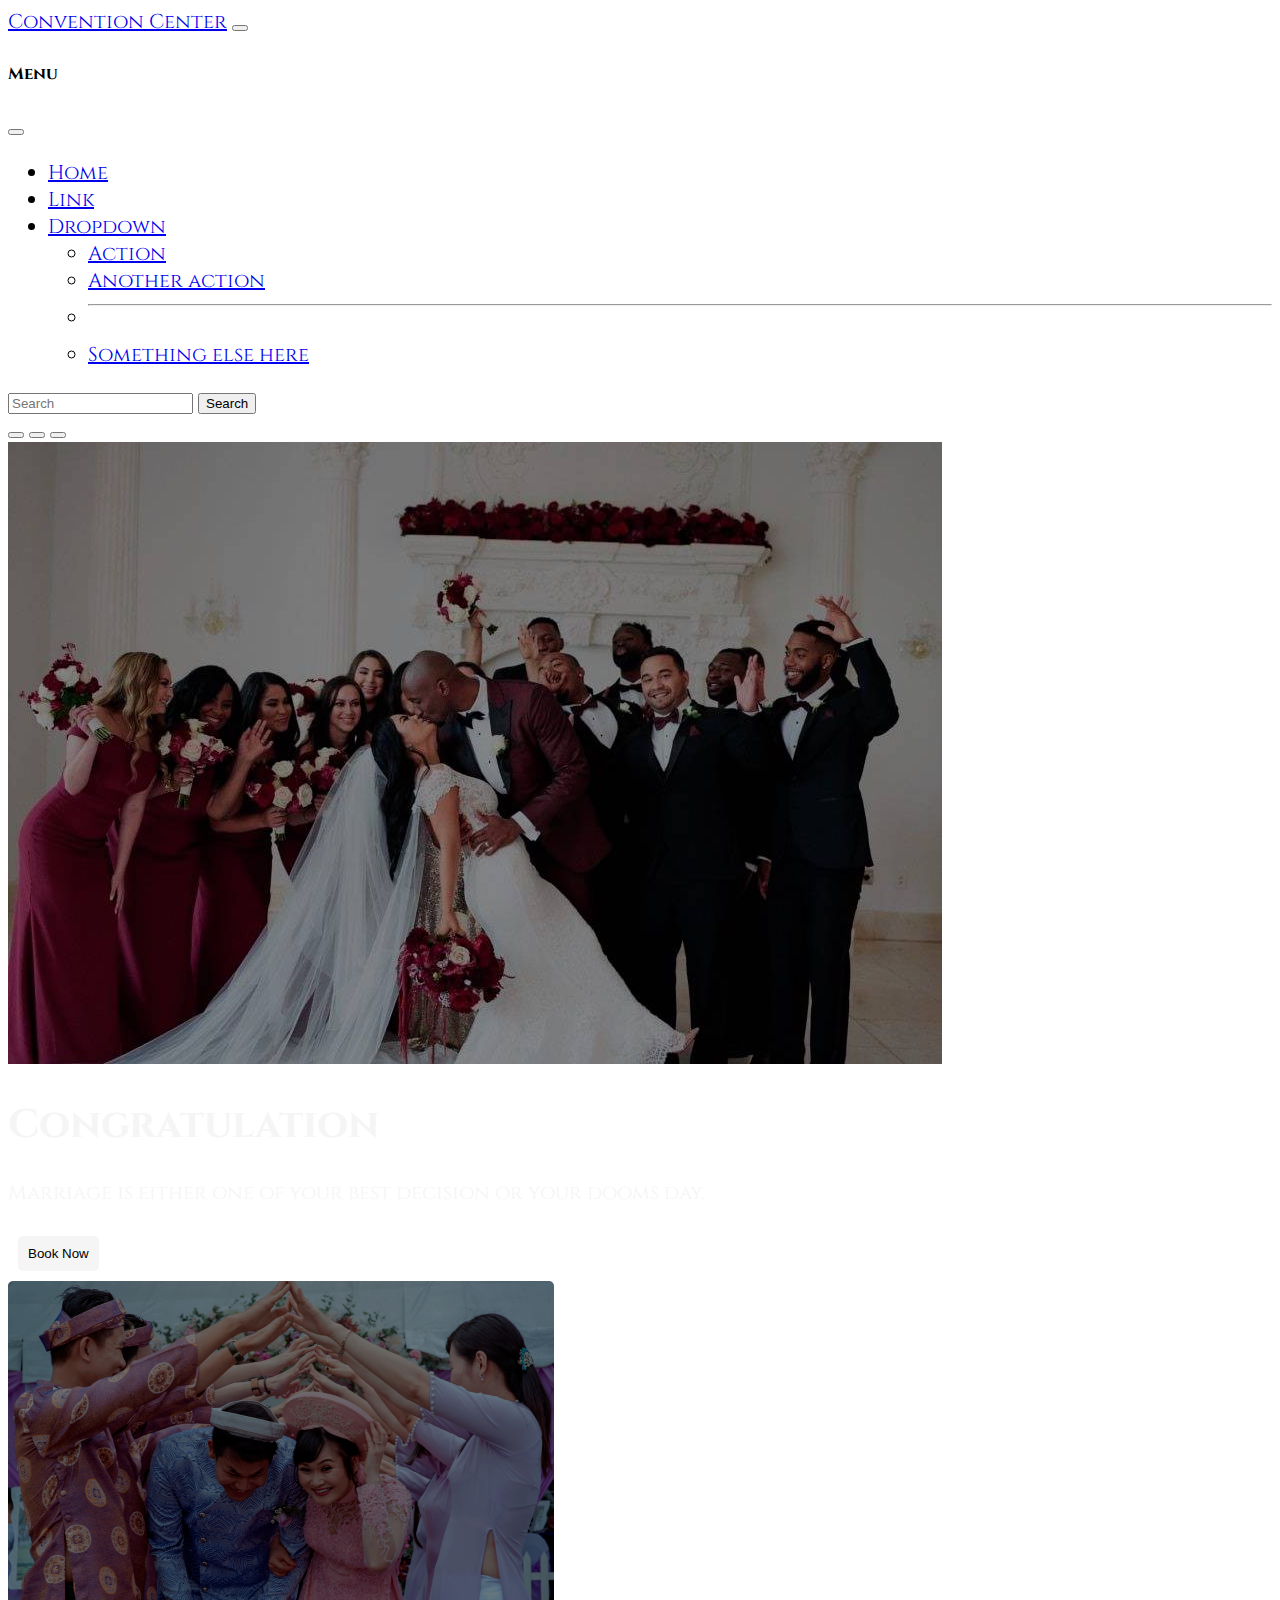
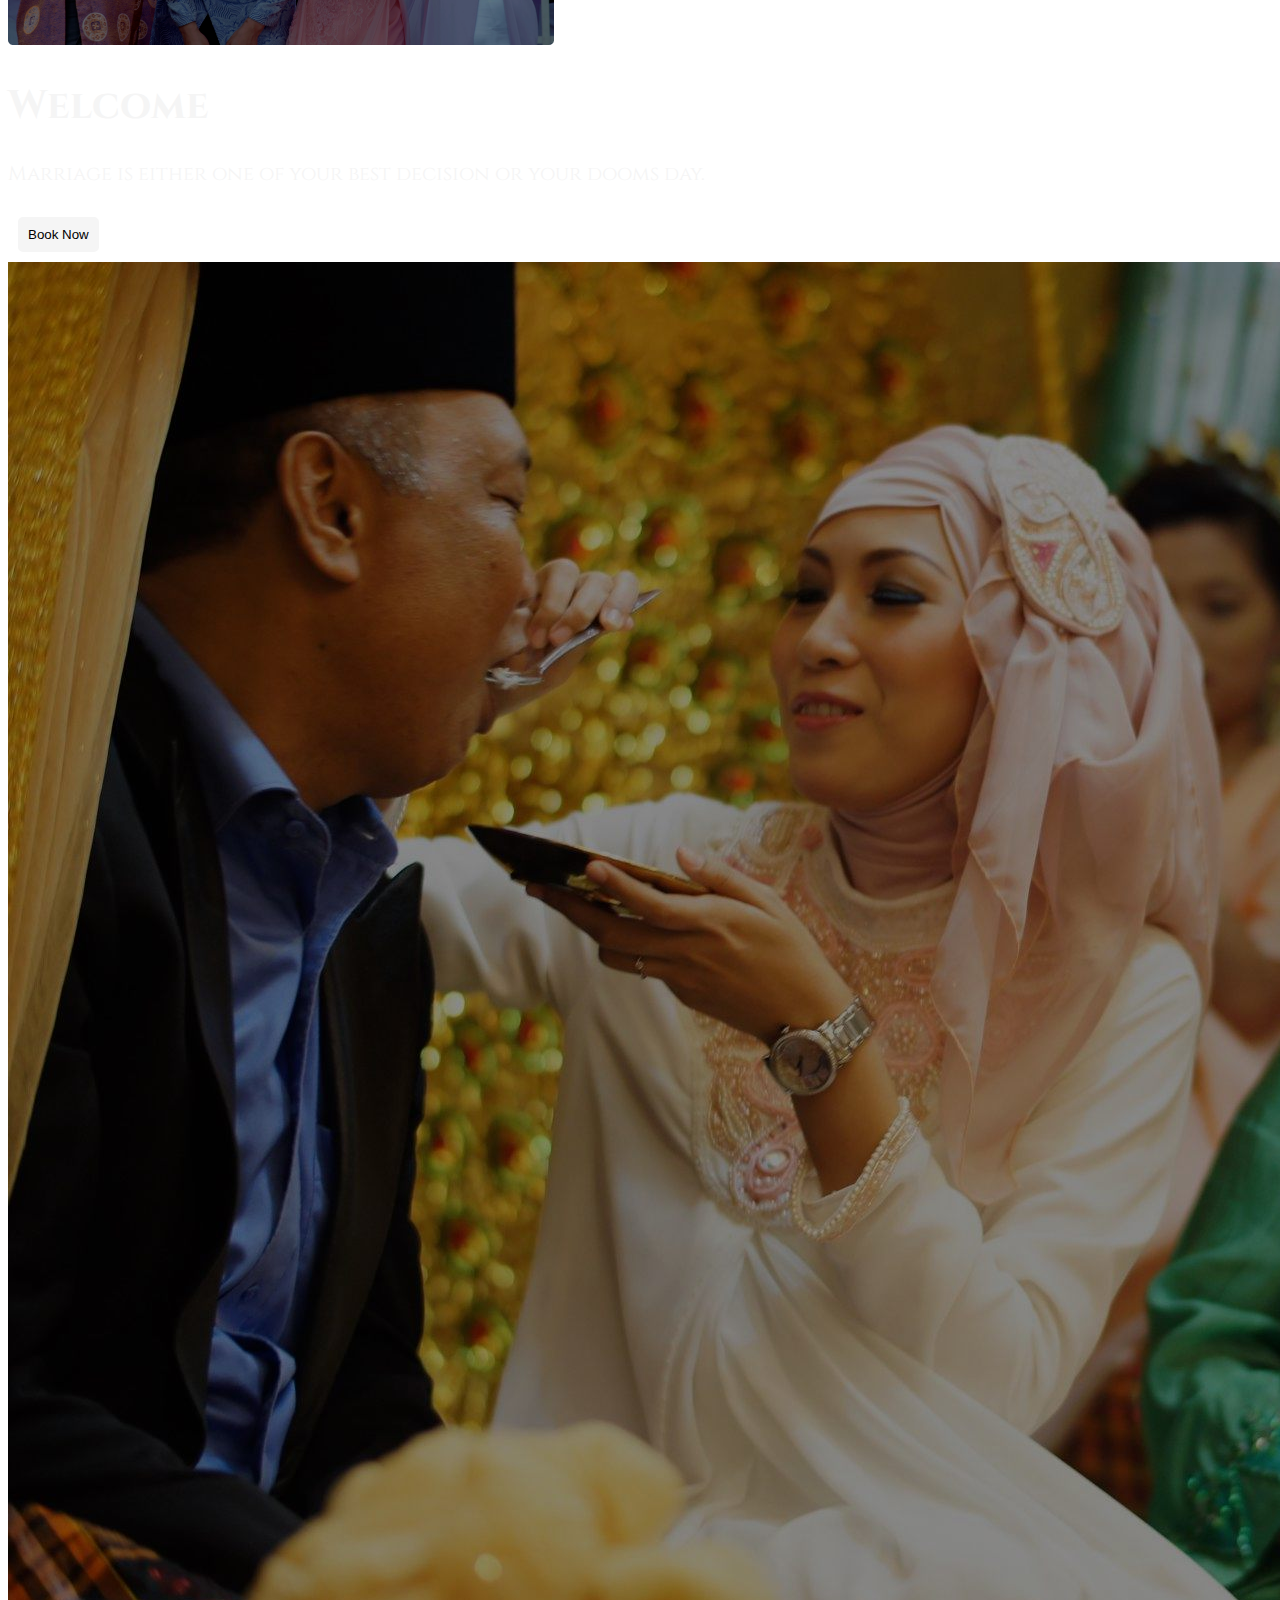
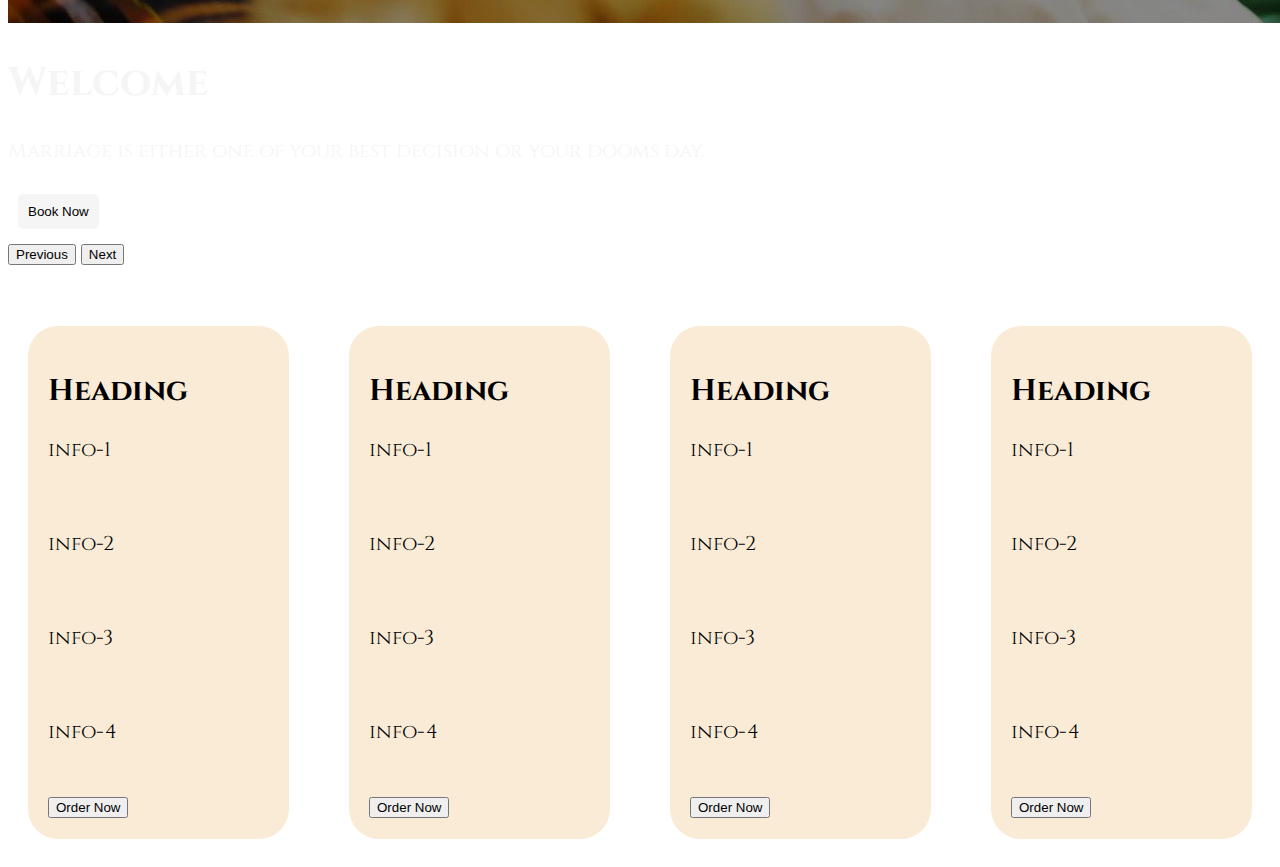
==== commit c136a306: "dropdown FAQ" ====
--- a/index.html
+++ b/index.html
@@ -102,6 +102,53 @@
         </section>
 
     </header>
+    <main>
+        <section class="price-section">
+            <div class="container">
+                <div class="grid-cell">
+                    <h2>Heading</h2>
+                    <!-- <p>Lorem ipsum dolor sit amet consectetur adipisicing elit. Molestias, facilis voluptatum? Excepturi accusamus explicabo impedit. Aliquam possimus voluptates inventore praesentium repellat veniam, eius eaque ad quod sint laborum id, non nulla corrupti officiis blanditiis ea, accusamus neque magnam. Natus, nobis.</p> -->
+                    <p>info-1</p><br>
+                    <p>info-2</p><br>
+                    <p>info-3</p><br>
+                    <p>info-4</p>
+                    
+                    <br><button>Order Now</button>
+                </div>
+                <div class="grid-cell">
+                    <h2>Heading</h2>
+                    <p>info-1</p><br>
+                    <p>info-2</p><br>
+                    <p>info-3</p><br>
+                    <p>info-4</p>
+                    
+                    <br><button>Order Now</button>
+                </div>
+                <div class="grid-cell">
+                    <h2>Heading</h2>
+                    <p>info-1</p><br>
+                    <p>info-2</p><br>
+                    <p>info-3</p><br>
+                    <p>info-4</p>
+                    
+                    <br><button>Order Now</button>
+                </div>
+                <div class="grid-cell">
+                    <h2>Heading</h2>
+                    <p>info-1</p><br>
+                    <p>info-2</p><br>
+                    <p>info-3</p><br>
+                    <p>info-4</p>
+                    
+                    <br><button>Order Now</button>
+                </div>
+            </div>
+        </section>
+
+        <section class="dropdown-faq">
+
+        </section>
+    </main>
 
     <script src="https://cdn.jsdelivr.net/npm/bootstrap@5.3.0-alpha1/dist/js/bootstrap.bundle.min.js" integrity="sha384-w76AqPfDkMBDXo30jS1Sgez6pr3x5MlQ1ZAGC+nuZB+EYdgRZgiwxhTBTkF7CXvN" crossorigin="anonymous"></script>
 </body>
--- a/style/style.css
+++ b/style/style.css
@@ -2,9 +2,7 @@
     font-family: 'Cinzel', serif;
     font-size: 20px;
 }
-.moving-pictures{
 
-}
 .carousel-writing{
     color: whitesmoke;
 }
@@ -23,4 +21,36 @@
     font-weight: bold;
 }
 
+/* ------------
+price grid section
+----------------- */
+.price-section{
+    margin-top: 40px;
+}
 
+.container{
+    display: grid;
+    grid-template-columns: repeat(4,1fr);
+    column-gap: 20px;
+
+}
+.grid-cell{
+    text-align: center;
+    background-color: antiquewhite;
+    border-radius: 30px;
+    text-align: justify;
+    padding: 20px;
+    margin: 20px;
+}
+@media (max-width:700px) {
+    .grid-cell{
+        background-color: aqua;
+        /* flex-direction: column; */
+
+    }
+
+}
+/* _____________
+dropdown FAQ
+_____________ */
+
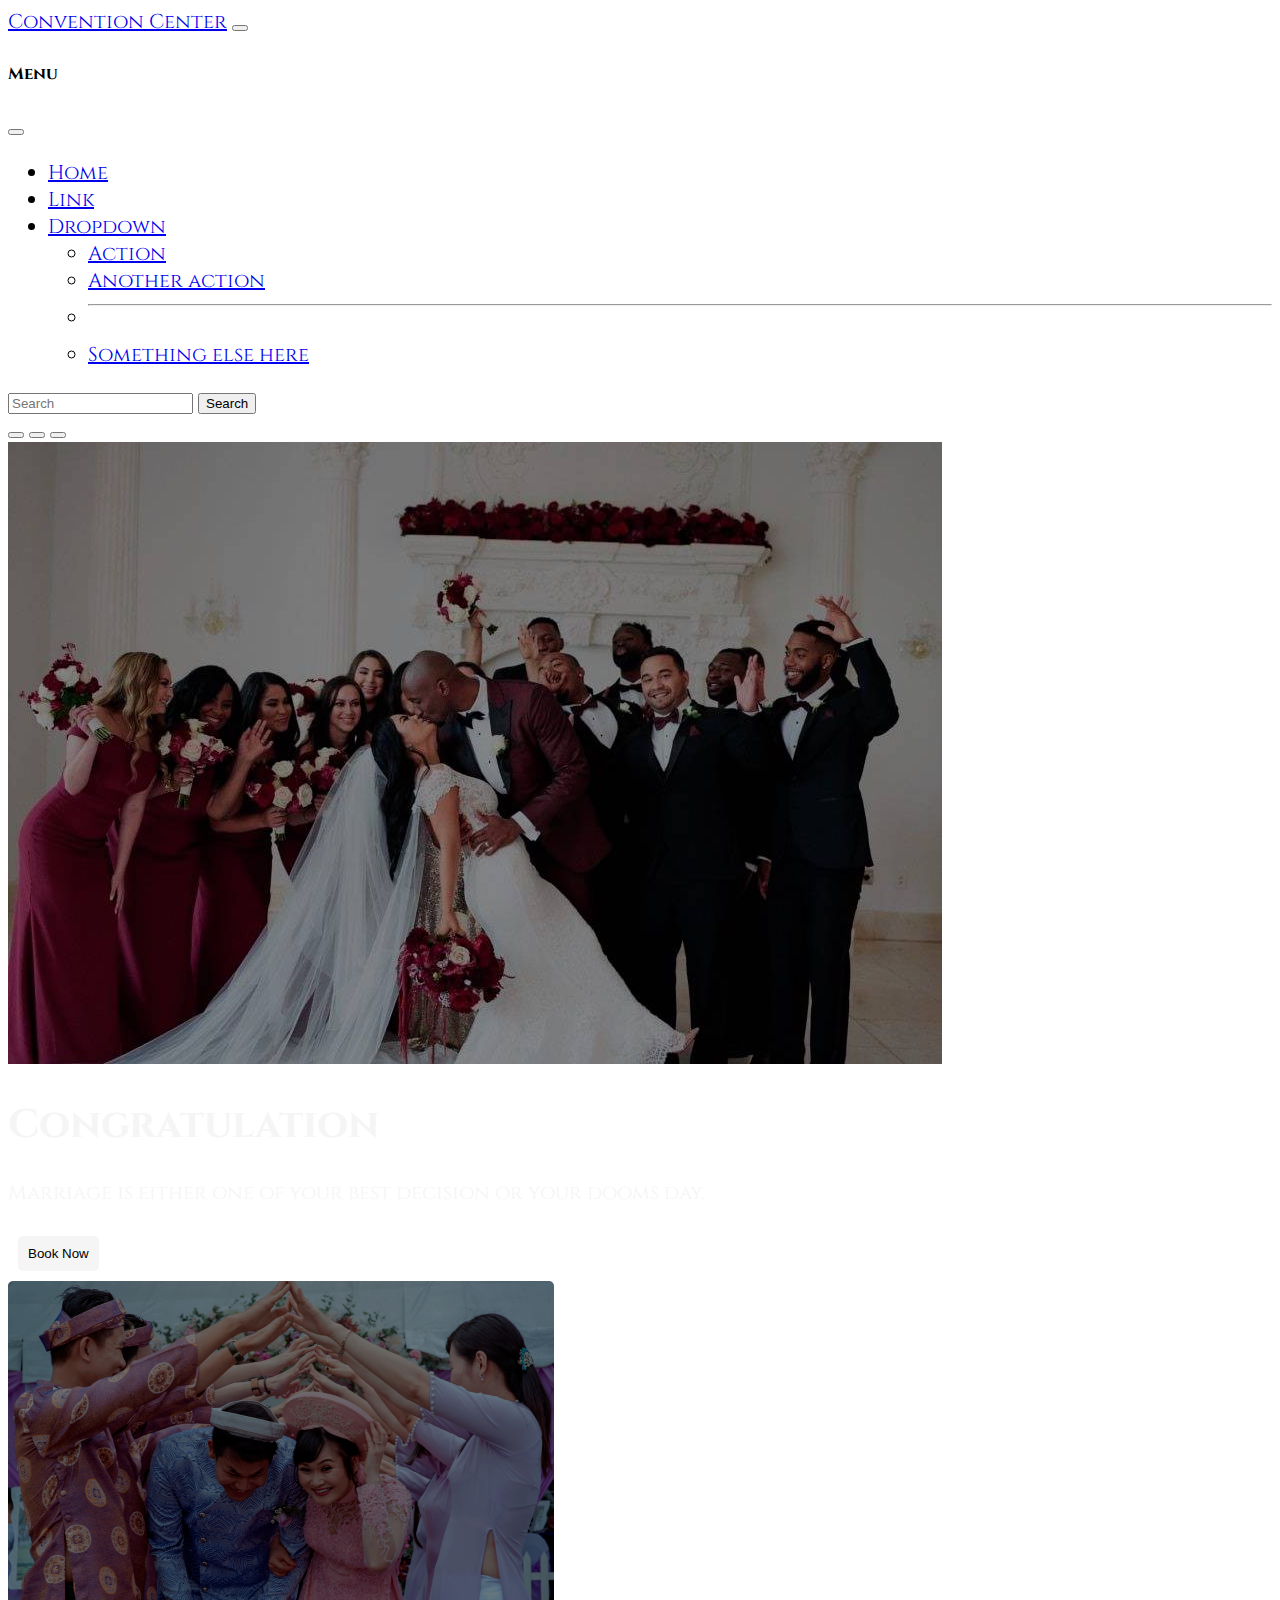
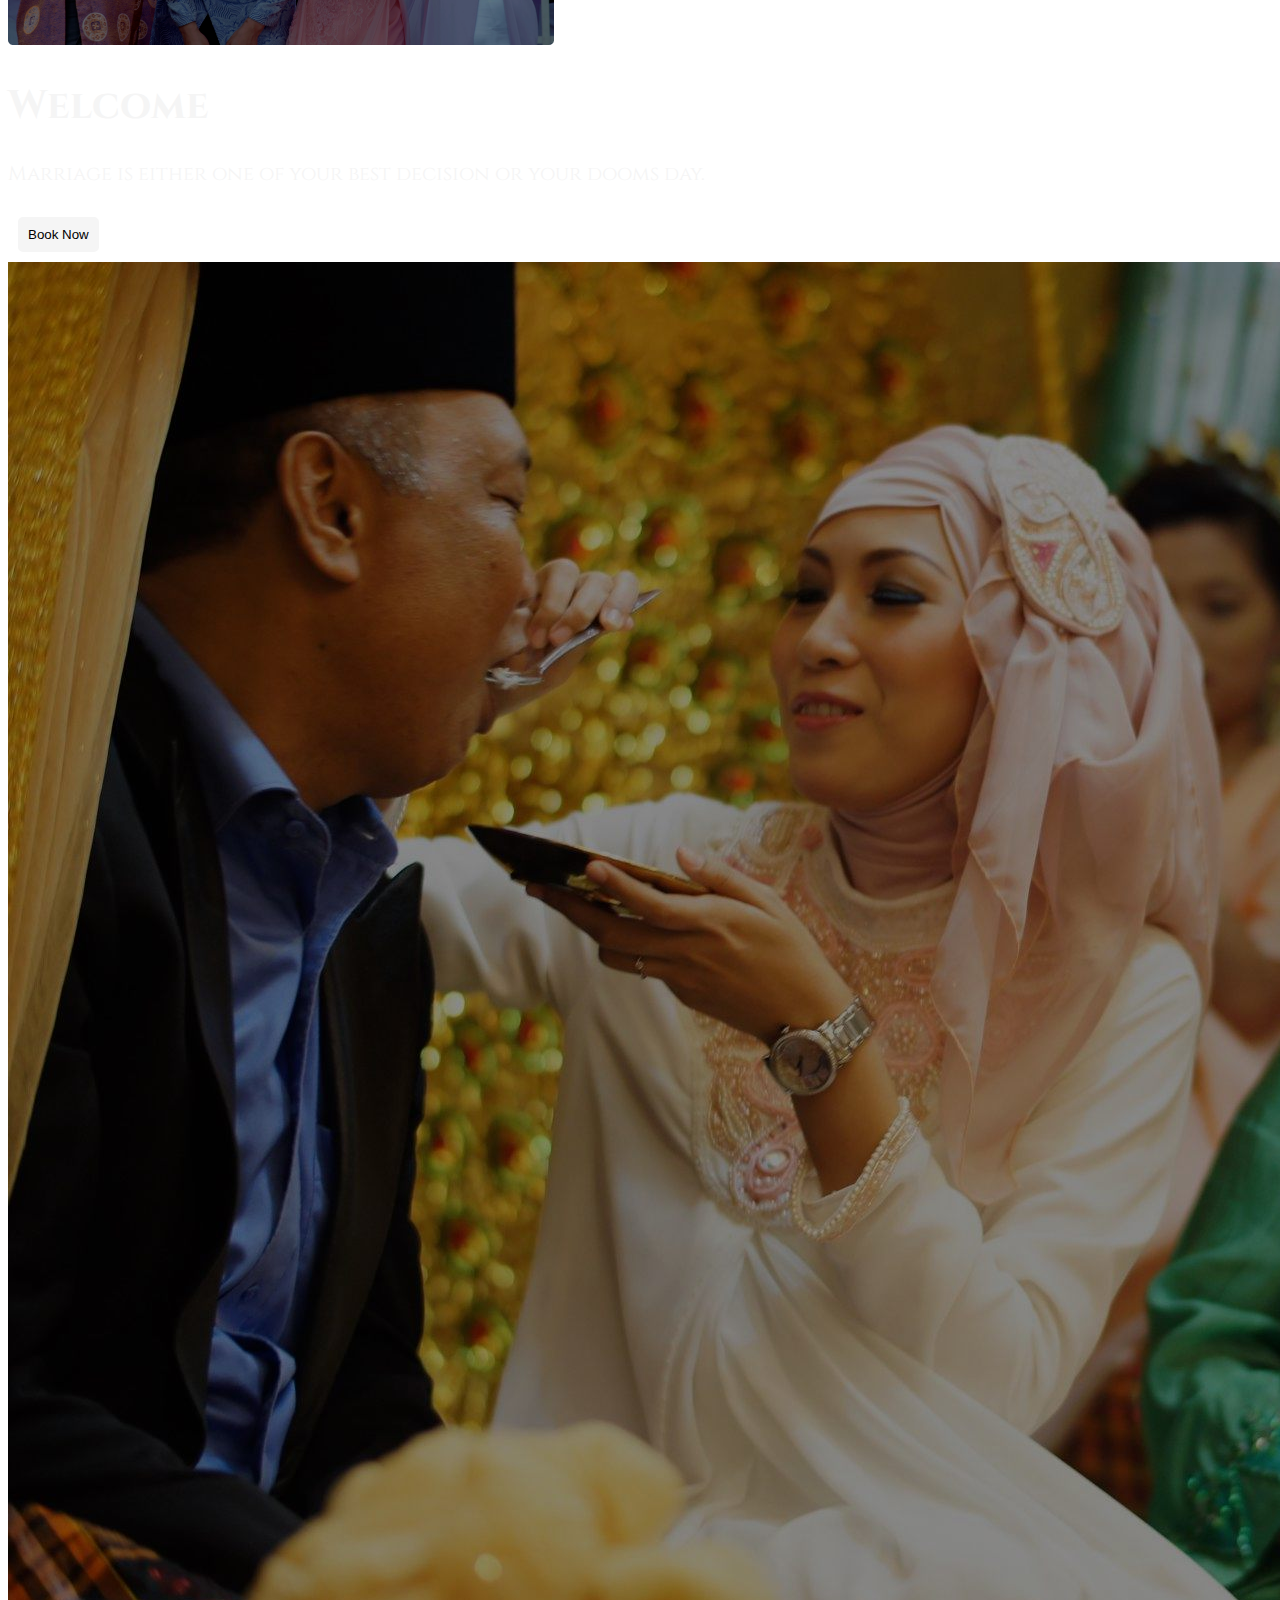
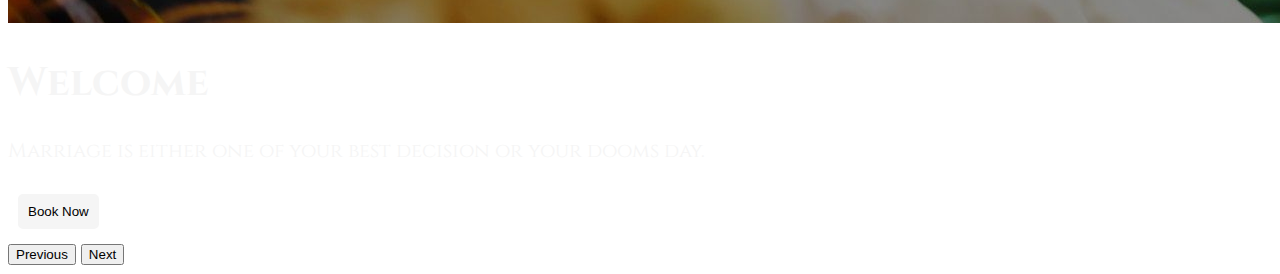
==== commit 7ce57e16: "half" ====
--- a/index.html
+++ b/index.html
@@ -103,11 +103,11 @@
 
     </header>
     <main>
-        <section class="price-section">
+        <!-- <section class="price-section">
             <div class="container">
                 <div class="grid-cell">
                     <h2>Heading</h2>
-                    <!-- <p>Lorem ipsum dolor sit amet consectetur adipisicing elit. Molestias, facilis voluptatum? Excepturi accusamus explicabo impedit. Aliquam possimus voluptates inventore praesentium repellat veniam, eius eaque ad quod sint laborum id, non nulla corrupti officiis blanditiis ea, accusamus neque magnam. Natus, nobis.</p> -->
+                    <p>Lorem ipsum dolor sit amet consectetur adipisicing elit. Molestias, facilis voluptatum? Excepturi accusamus explicabo impedit. Aliquam possimus voluptates inventore praesentium repellat veniam, eius eaque ad quod sint laborum id, non nulla corrupti officiis blanditiis ea, accusamus neque magnam. Natus, nobis.</p> 
                     <p>info-1</p><br>
                     <p>info-2</p><br>
                     <p>info-3</p><br>
@@ -143,7 +143,7 @@
                     <br><button>Order Now</button>
                 </div>
             </div>
-        </section>
+        </section> -->
 
         <section class="dropdown-faq">
 
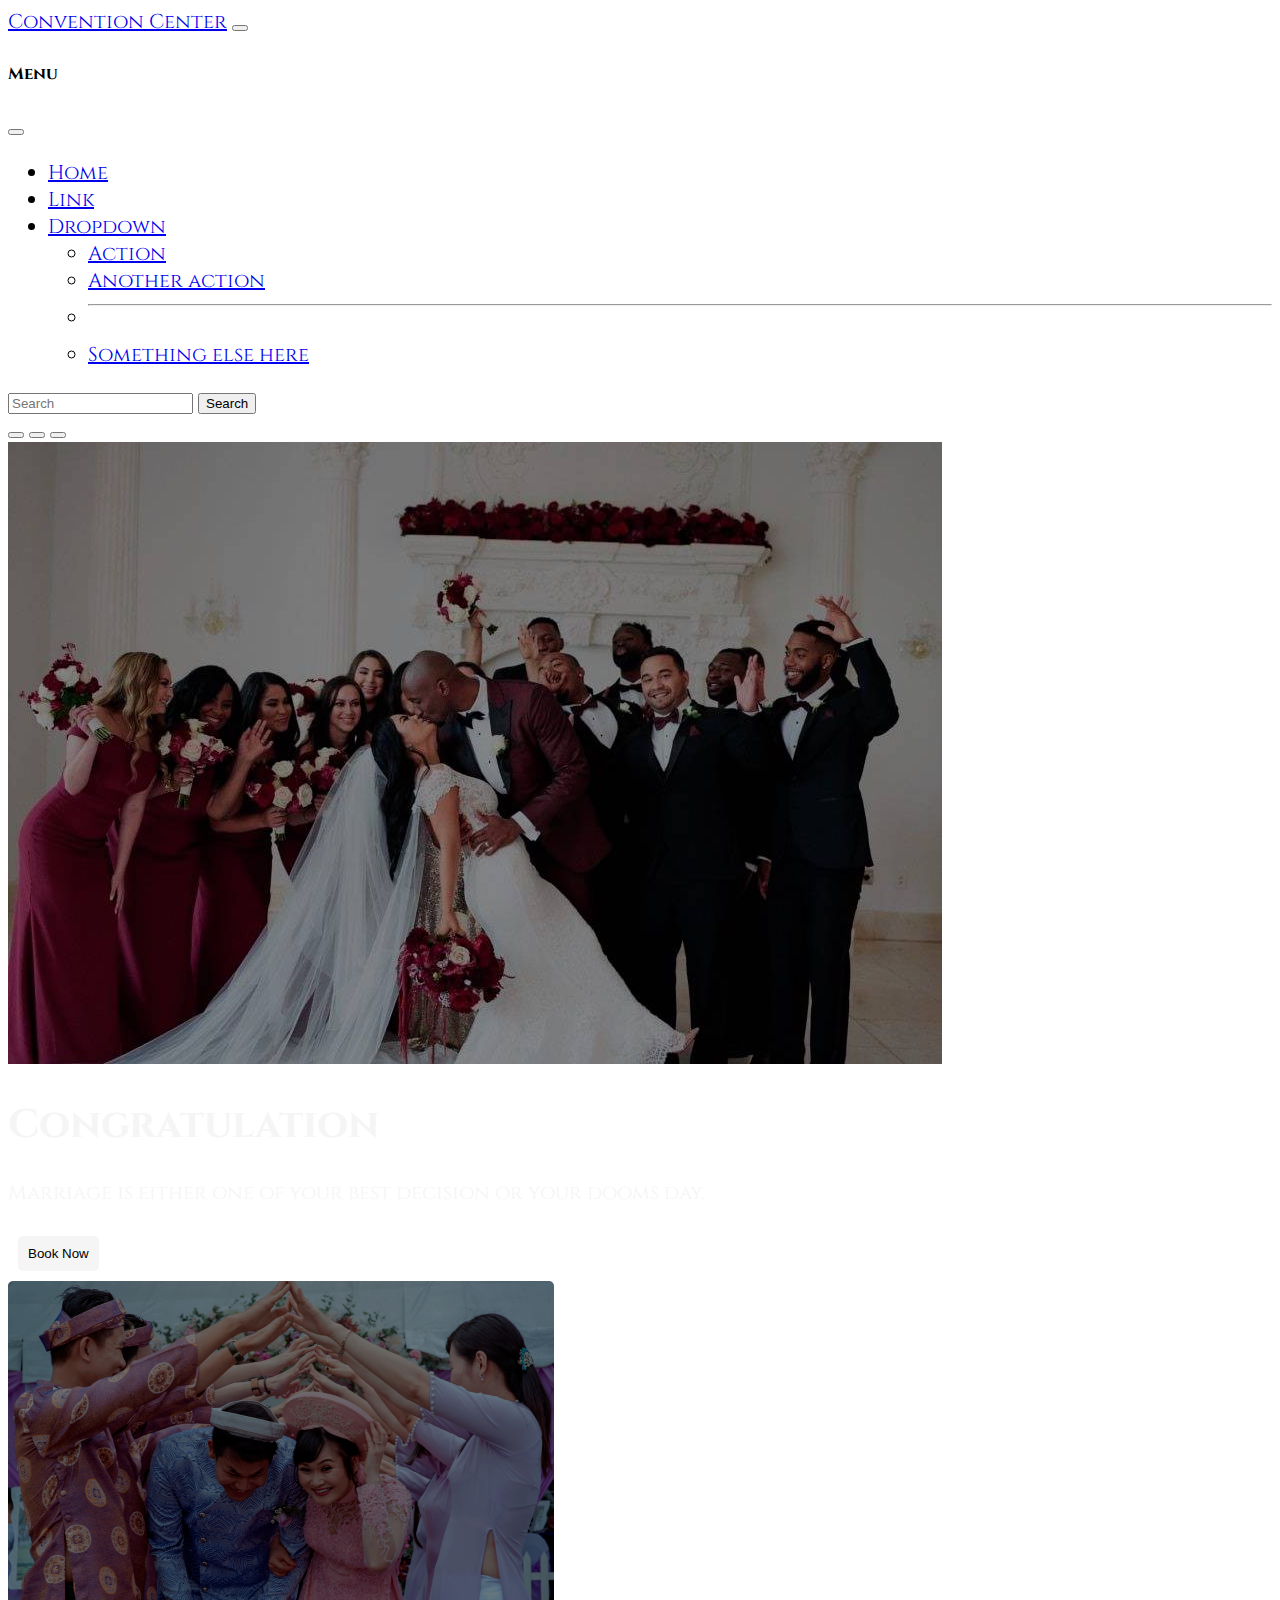
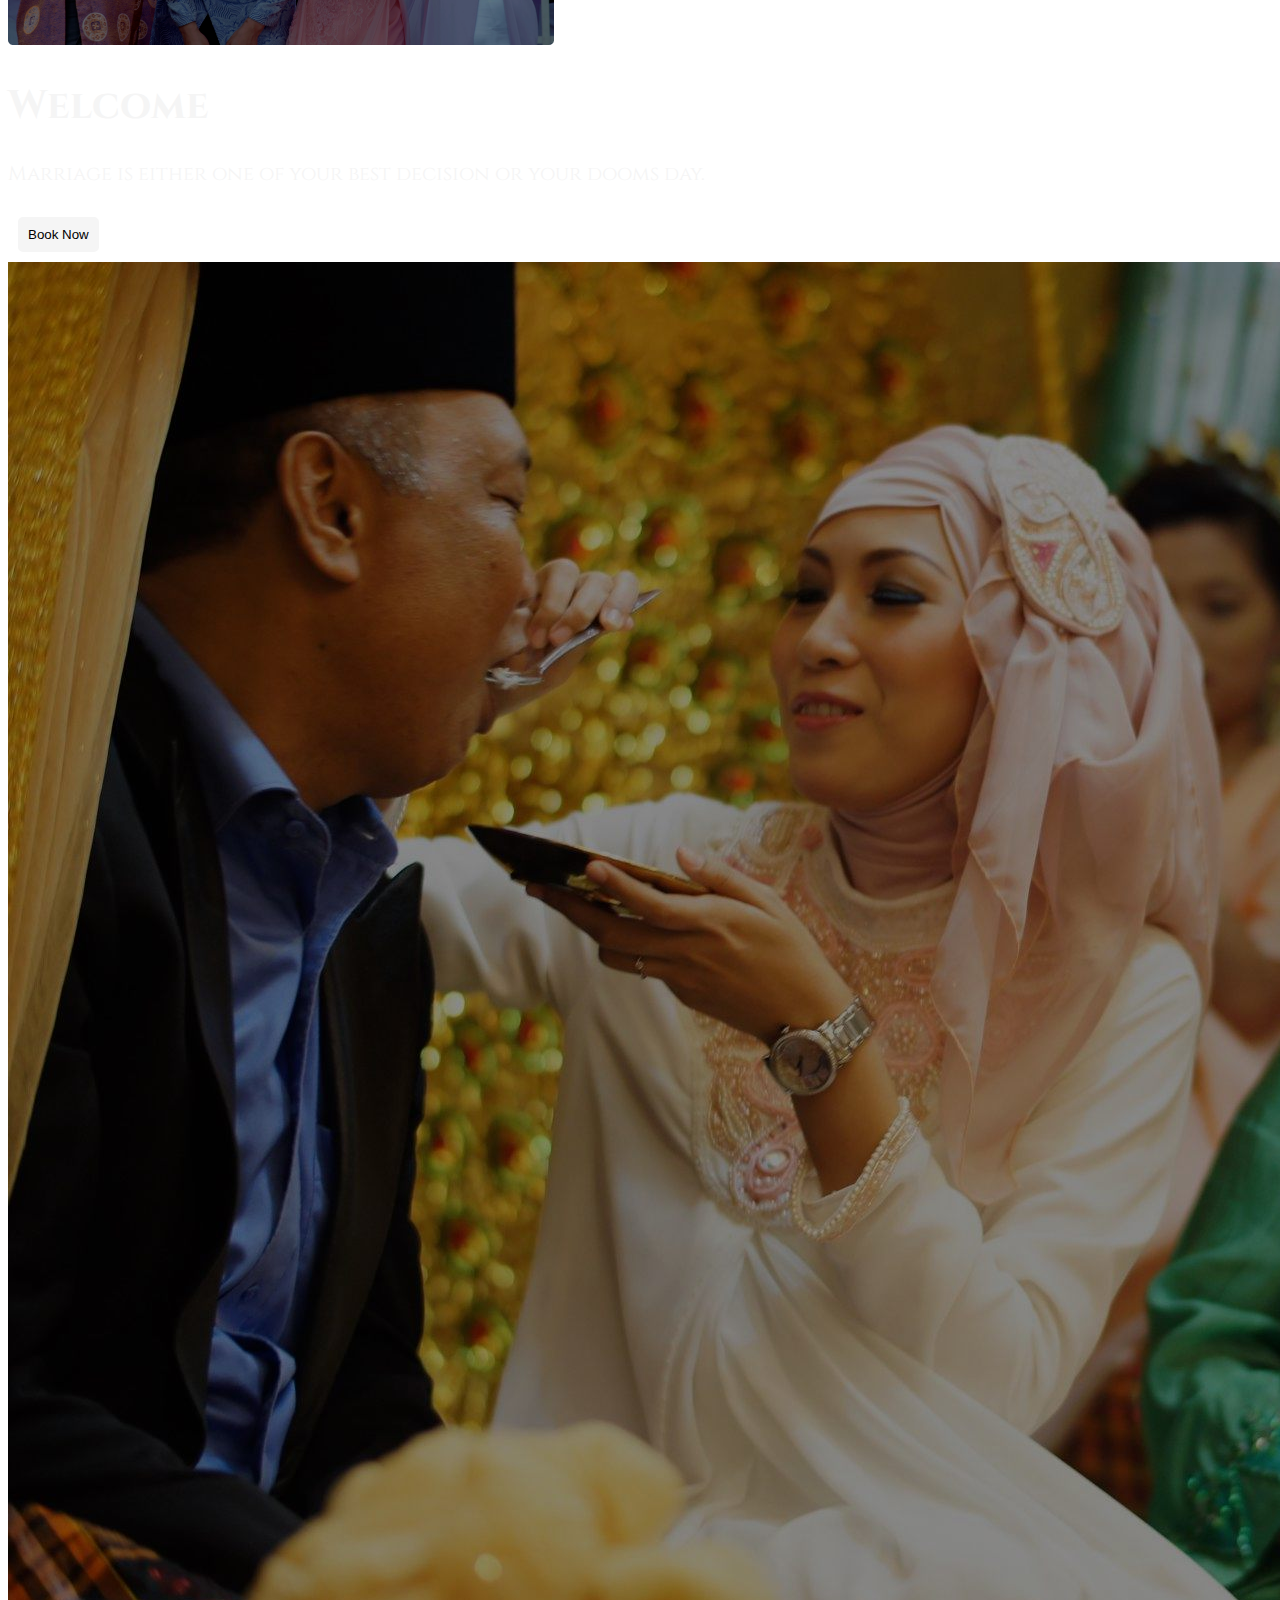
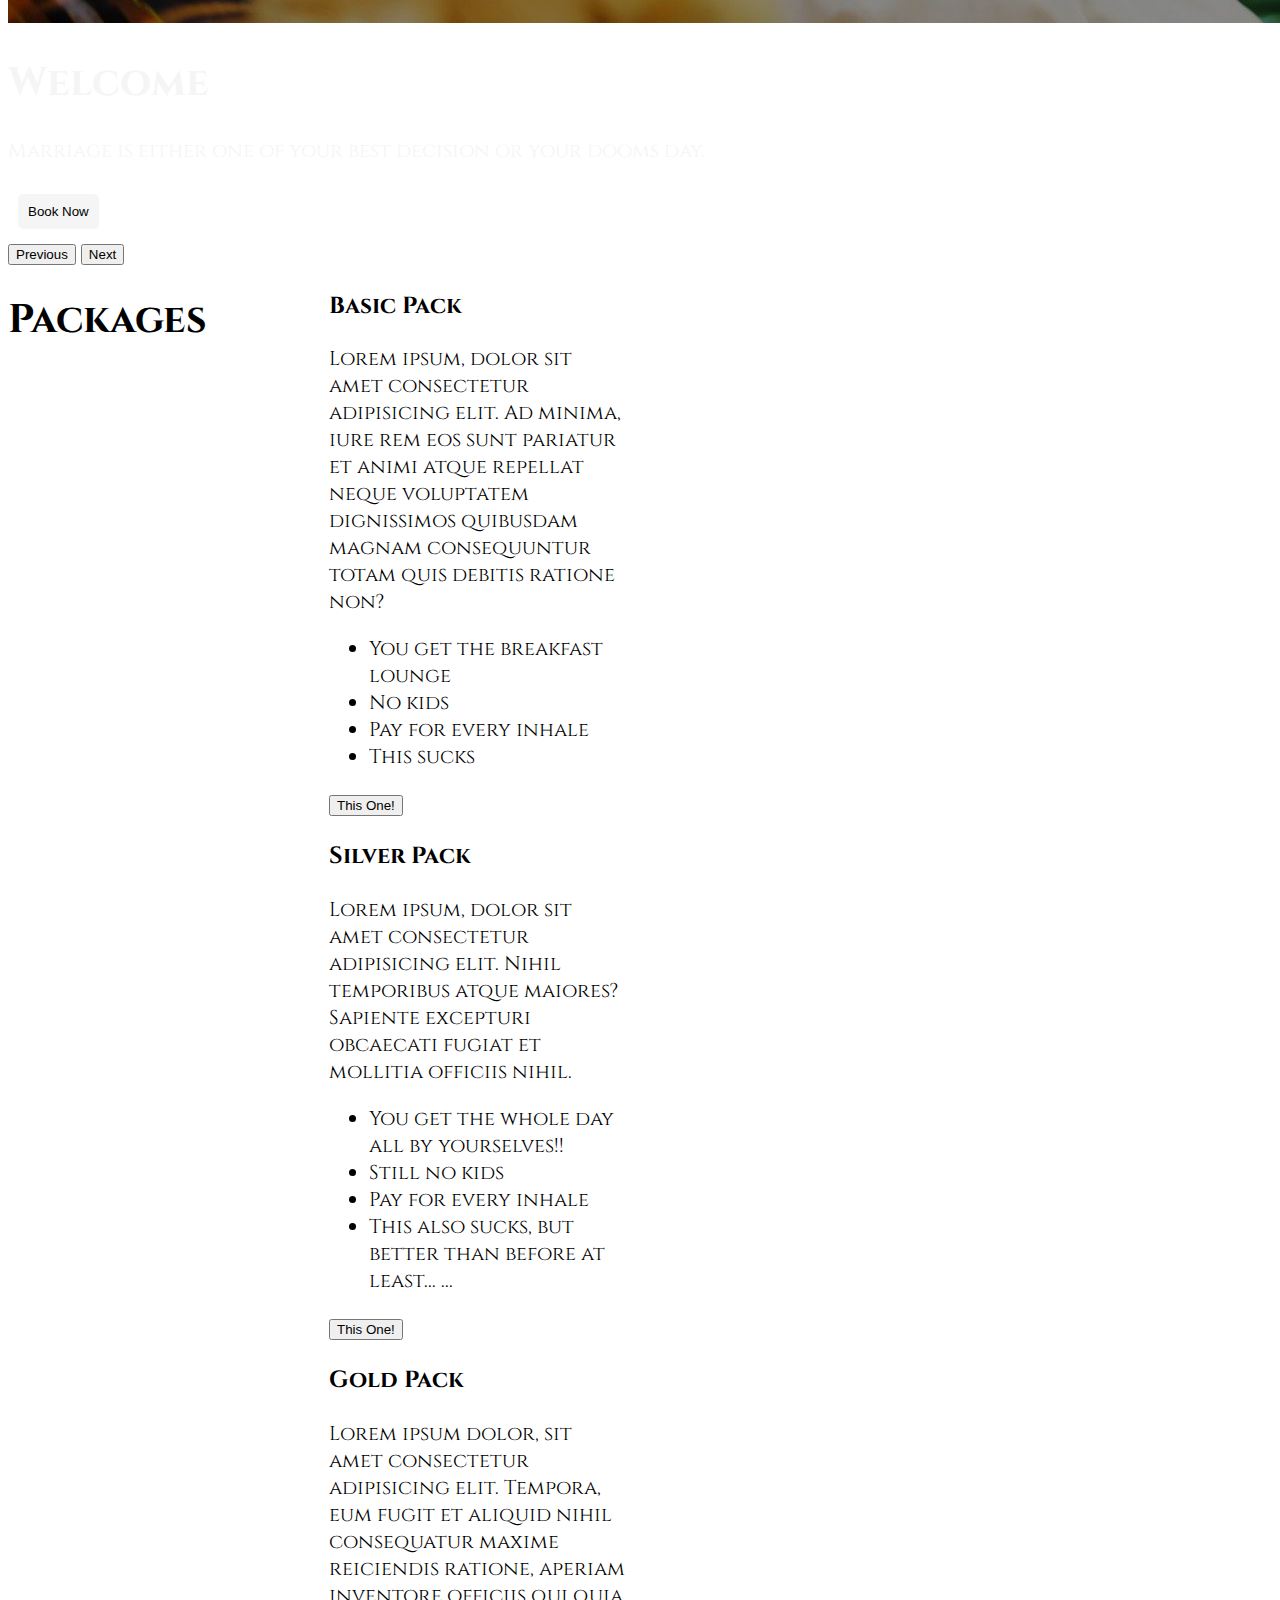
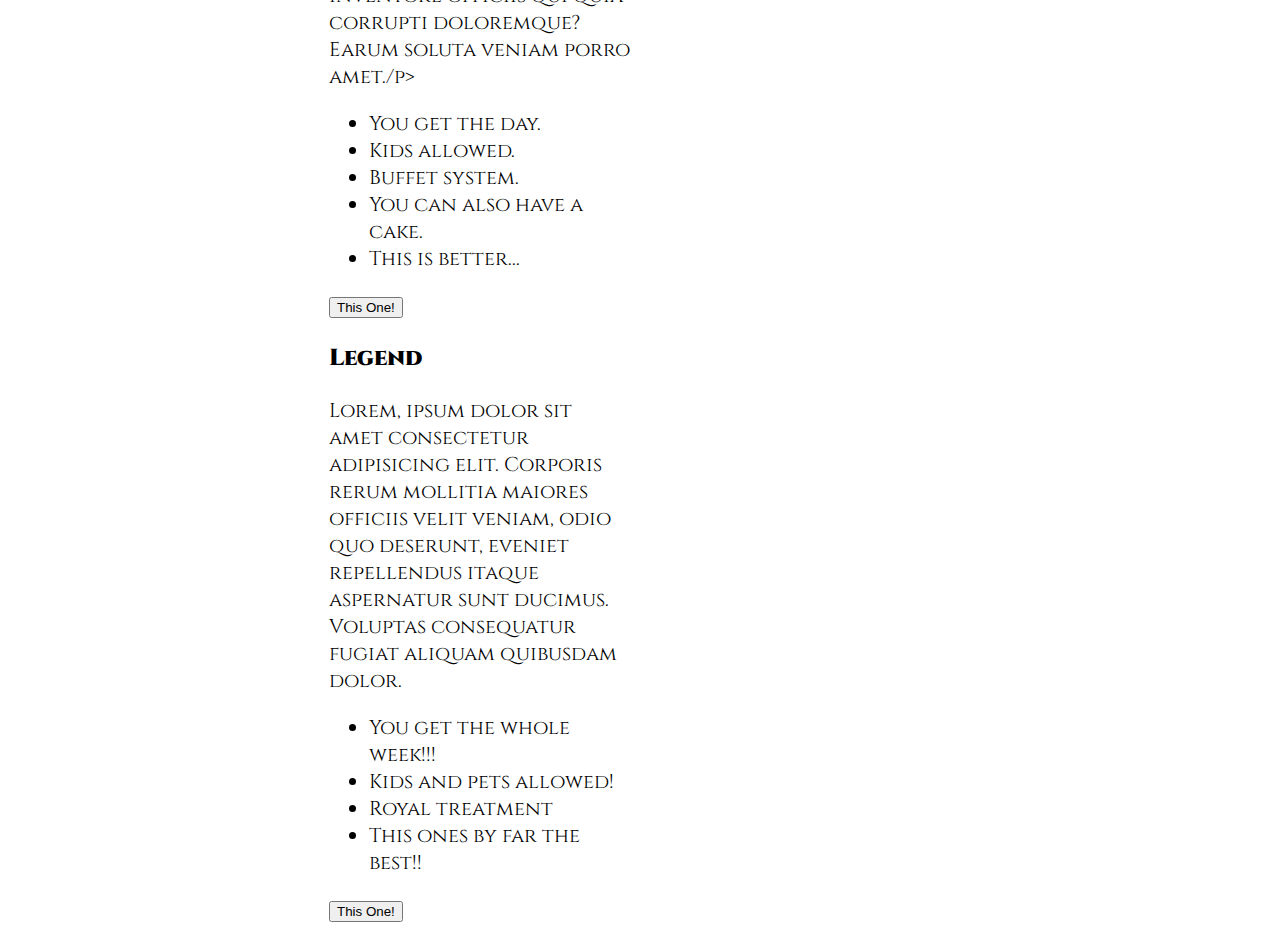
==== commit 763cb012: "kys" ====
--- a/index.html
+++ b/index.html
@@ -102,53 +102,73 @@
         </section>
 
     </header>
-    <main>
-        <!-- <section class="price-section">
-            <div class="container">
-                <div class="grid-cell">
-                    <h2>Heading</h2>
-                    <p>Lorem ipsum dolor sit amet consectetur adipisicing elit. Molestias, facilis voluptatum? Excepturi accusamus explicabo impedit. Aliquam possimus voluptates inventore praesentium repellat veniam, eius eaque ad quod sint laborum id, non nulla corrupti officiis blanditiis ea, accusamus neque magnam. Natus, nobis.</p> 
-                    <p>info-1</p><br>
-                    <p>info-2</p><br>
-                    <p>info-3</p><br>
-                    <p>info-4</p>
-                    
-                    <br><button>Order Now</button>
-                </div>
-                <div class="grid-cell">
-                    <h2>Heading</h2>
-                    <p>info-1</p><br>
-                    <p>info-2</p><br>
-                    <p>info-3</p><br>
-                    <p>info-4</p>
-                    
-                    <br><button>Order Now</button>
-                </div>
-                <div class="grid-cell">
-                    <h2>Heading</h2>
-                    <p>info-1</p><br>
-                    <p>info-2</p><br>
-                    <p>info-3</p><br>
-                    <p>info-4</p>
-                    
-                    <br><button>Order Now</button>
-                </div>
-                <div class="grid-cell">
-                    <h2>Heading</h2>
-                    <p>info-1</p><br>
-                    <p>info-2</p><br>
-                    <p>info-3</p><br>
-                    <p>info-4</p>
-                    
-                    <br><button>Order Now</button>
-                </div>
-            </div>
-        </section> -->
 
-        <section class="dropdown-faq">
+    <!-- package parts do not touch -->
+    <section class="container py-5">
+      <h1 class="text-center mb-5">Packages</h1>
+      <div class="row">
+          <div class="col-lg-3 col-sm-12 mb-4 py-4 h-50">
+              <h3 class="p-3">Basic Pack</h3>
+              <p>Lorem ipsum, dolor sit amet consectetur adipisicing elit. Ad minima, iure rem eos sunt pariatur et animi atque repellat neque voluptatem dignissimos quibusdam magnam consequuntur totam quis debitis ratione non?</p>
+              <p><ul>
+                  <li>You get the breakfast lounge</li>
+                  <li>No kids</li>
+                  <li>Pay for every inhale</li>
+                  <li>This sucks</li>
+              </ul></p>
+              <div class="d-flex justify-content-center my-5">
+                  <button class="btn round- btn-dark">This One!</button>
+              </div>
+          </div>
+          <div class="col-lg-3 col-sm-12 mb-4 py-4 h-50">
+              <h3 class="p-3">Silver Pack</h3>
+              <p>Lorem ipsum, dolor sit amet consectetur adipisicing elit. Nihil temporibus atque maiores? Sapiente excepturi obcaecati fugiat et mollitia officiis nihil.</p>
+            
+              <div>
+                  <ul>
+                      <li>You get the whole day all by yourselves!!</li>
+                      <li>Still no kids</li>
+                      <li>Pay for every inhale</li>
+                      <li>This also sucks, but better than before at least... ...</li>
+                  </ul>
+              </div>
+              <div class="d-flex justify-content-center my-5">
+                  <button class="btn round- btn-dark">This One!</button>
+              </div>
+          </div>
 
-        </section>
-    </main>
+          <div class="col-lg-3 col-sm-12 mb-4 py-4 h-50">
+              <h3 class="p-3">Gold Pack</h3>
+              <p>Lorem ipsum dolor, sit amet consectetur adipisicing elit. Tempora, eum fugit et aliquid nihil consequatur maxime reiciendis ratione, aperiam inventore officiis qui quia corrupti doloremque? Earum soluta veniam porro amet./p>
+              <ul>
+                  <li>You get the day.</li>
+                  <li>Kids allowed.</li>
+                  <li>Buffet system.</li>
+                  <li>You can also have a cake.</li>
+                  <li>This is better...</li>
+              </ul>
+
+              <div class="d-flex justify-content-center allign-items my-5">
+                  <button class="btn round- btn-dark">This One!</button>
+              </div>
+          </div>
+          <div class="col-lg-3 col-sm-12 mb-4 text-light bg-success rounded-5 py-4 shadow-lg h-50">
+              <h3 class="p-3"><strong>Legend</strong></h3>
+              <p>Lorem, ipsum dolor sit amet consectetur adipisicing elit. Corporis rerum mollitia maiores officiis velit veniam, odio quo deserunt, eveniet repellendus itaque aspernatur sunt ducimus. Voluptas consequatur fugiat aliquam quibusdam dolor.</p>
+              <p><ul>
+                  <li>You get the whole week!!!</li>
+                  <li>Kids and pets allowed!</li>
+                  <li>Royal treatment</li>
+                  <li>This ones by far the best!!</li>
+              </ul></p>
+              <div class="d-flex justify-content-center my-5 ">
+                  <button class="btn round- btn-light">This One!</button>
+              </div>
+              
+          </div>
+      </div>
+    </section>   
+
 
     <script src="https://cdn.jsdelivr.net/npm/bootstrap@5.3.0-alpha1/dist/js/bootstrap.bundle.min.js" integrity="sha384-w76AqPfDkMBDXo30jS1Sgez6pr3x5MlQ1ZAGC+nuZB+EYdgRZgiwxhTBTkF7CXvN" crossorigin="anonymous"></script>
 </body>
